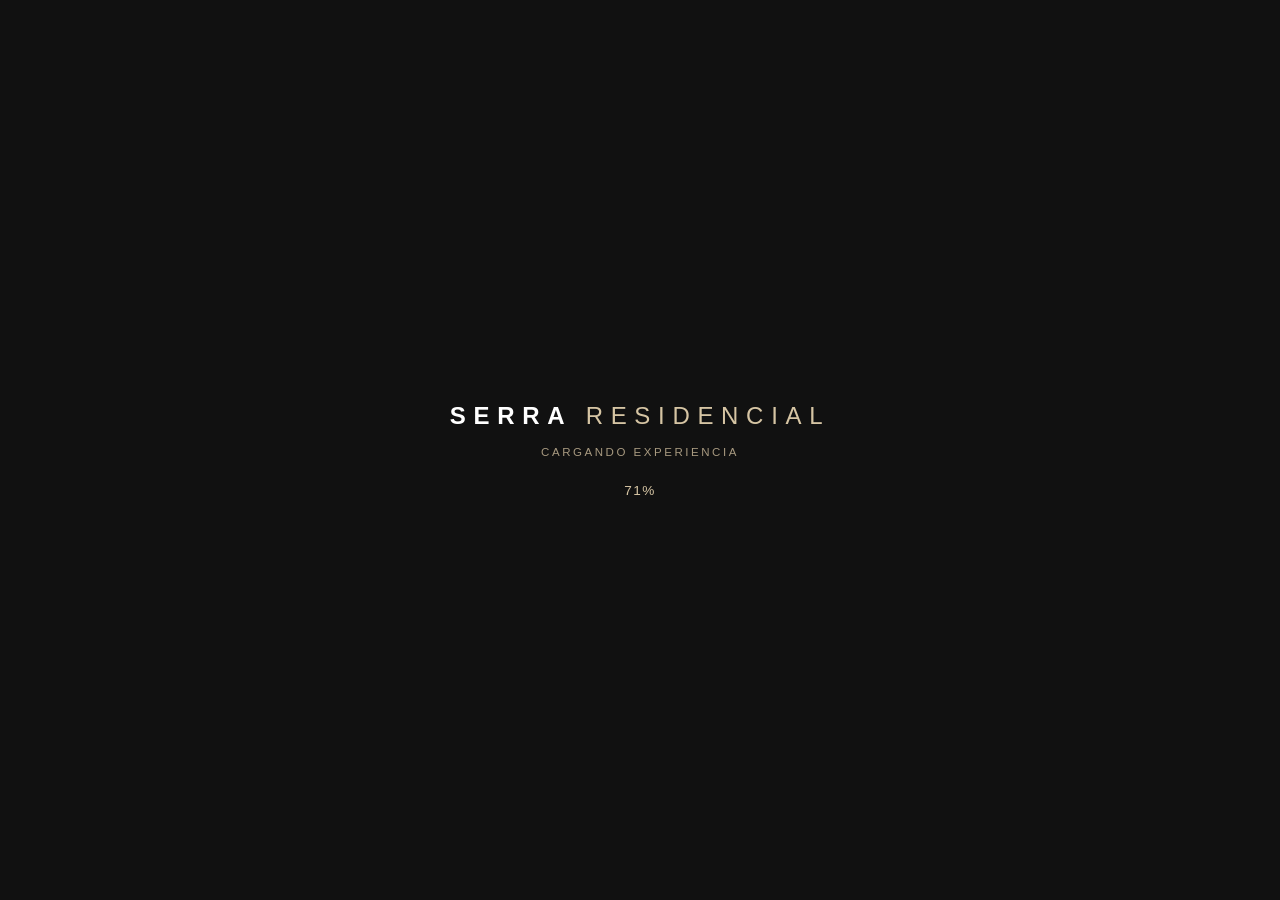
==== index.html @ a24222c5 "Mejorar la experiencia en movil y aligerar el tutorial - Al rotar de vertical a horizontal se quedab" ====
<!DOCTYPE html>
<html lang="es">
<head>
<meta charset="UTF-8">
<meta name="viewport" content="width=device-width, initial-scale=1.0">
<title>Serra Residencial — Viviendas frente al mar</title>
<meta name="description" content="Serra Residencial — el edificio, planta a planta. Explora, compara y descubre tu vivienda.">
<link rel="stylesheet" href="style.css">
</head>
<body>

<!-- ============================================================
     CARGA — se cierra en cuanto intro.mp4 puede reproducirse sin
     cortes (o a los 4s como máximo, red de seguridad). Ver app.js.
     ============================================================ -->
<div id="loading-screen" class="loading-screen">
  <div class="loading-brand">SERRA <span>RESIDENCIAL</span></div>
  <p class="loading-caption">Cargando experiencia</p>
  <div id="loading-percent" class="loading-percent">0%</div>
</div>

<!-- ============================================================
     PANTALLA 1 — INTRO: vídeo de fondo en bucle + botón INGRESAR
     ============================================================ -->
<section id="intro-screen" class="stage">
  <video id="intro-video" class="stage-video" autoplay muted loop playsinline
         preload="auto" disablepictureinpicture src="intro.mp4"></video>
  <div class="intro-overlay"></div>
  <button id="btn-ingresar" class="btn-ingresar">Ingresar</button>
</section>

<!-- ============================================================
     PANTALLA 2 — DESCENSO: una sola pasada, sin controles, no saltable
     ============================================================ -->
<section id="descenso-screen" class="stage hidden">
  <!-- Sin src fijo: script.js elige descenso.mp4 (horizontal, PC) o
       vertical.mp4 (móvil) nada más cargar la página, según
       dispositivo, y lo precarga desde ese momento. -->
  <video id="descenso-video" class="stage-video" muted playsinline
         preload="auto" disablepictureinpicture></video>
  <button id="btn-skip-intro" class="btn-skip-intro">Saltar</button>
</section>

<!-- Capa de fundido reutilizable: se usa DOS veces con imágenes
     distintas -- primero fachada.webp (fondo fijo tras el vídeo 1,
     detrás de los popups) y luego frente.webp (fondo tras el vídeo 2,
     ya la vista interactiva final). script.js cambia el src antes de
     cada fundido. -->
<div id="fachada-fade" class="stage hidden">
  <img id="fachada-fade-img" src="fachada.webp" alt="" class="stage-img">
  <!-- Brillo de bienvenida: ilumina el edificio entero una sola vez,
       sincronizado con el primer popup de la guía. Solo tiene sentido
       sobre fachada.webp (aérea), que es lo que hay debajo la primera
       vez que aparece. -->
  <div id="building-glow" class="building-glow"></div>
</div>

<!-- ============================================================
     PANTALLA 2b — VÍDEO DE FRENTE: tras cerrar la guía, antes de la
     vista interactiva final. Mismo patrón que el descenso: una sola
     pasada, sin controles, con su propio "Omitir".
     ============================================================ -->
<section id="frente-video-screen" class="stage hidden">
  <video id="frente-video" class="stage-video" muted playsinline
         preload="auto" disablepictureinpicture src="frente-video.mp4"></video>
  <button id="btn-skip-frente" class="btn-skip-intro">Saltar</button>
</section>

<!-- ============================================================
     IDENTIDAD — arriba a la izquierda. Una línea, discreta, nada de
     bloque de branding. Sin ubicación, sin ciudad, sin "promoción".
     ============================================================ -->
<header id="site-nav" class="site-nav hidden">
  <span class="nav-brand">SERRA RESIDENCIAL</span>
</header>

<!-- Acciones superiores derechas: comparar (solo con 2+ elegidas) y
     contacto. Discretas, sin texto salvo el número. -->
<div id="top-actions" class="top-actions hidden">
  <button id="compare-indicator" class="compare-indicator hidden">Comparar · <span id="compare-count">0</span></button>
  <button id="top-contact-btn" class="top-action-btn">Contacto</button>
</div>

<!-- ============================================================
     INTRODUCCIÓN MÍNIMA — sustituye al hero grande. Desaparece en
     cuanto el usuario interactúa con el edificio (ver building.js).
     ============================================================ -->
<div id="explore-hint" class="explore-hint hidden">
  <span class="explore-hint-title">Explora el edificio</span>
  <span class="explore-hint-sub">Selecciona una planta</span>
</div>

<!-- ============================================================
     CONTROLES DE VISTA — botones individuales, mínimos. No hay motor
     3D real (es la foto + recorte con foco de building.js), así que
     no hay "rotar": solo lo que existe de verdad.
     ============================================================ -->
<div id="view-controls" class="view-controls hidden" data-tutorial="viewer-controls">
  <button id="view-zoom-out" class="view-btn" aria-label="Alejar" title="Alejar">－</button>
  <button id="view-reset" class="view-btn" aria-label="Centrar" title="Centrar">⟲</button>
  <button id="view-zoom-in" class="view-btn" aria-label="Acercar" title="Acercar">＋</button>
  <button id="view-fullscreen" class="view-btn" aria-label="Pantalla completa" title="Pantalla completa">⛶</button>
</div>

<!-- ============================================================
     SELECTOR DE PLANTAS — flotante, junto al edificio. Secundario:
     el mecanismo principal es pasar el cursor por el propio edificio
     (ver building.js). Se genera desde PLANTAS + ROOFTOP.
     ============================================================ -->
<div id="floor-selector" class="floor-selector hidden">
  <span class="floor-selector-title">Plantas</span>
  <div id="floor-selector-list" class="floor-selector-list"></div>
</div>

<!-- ============================================================
     SIDEBAR — riel ultrafino, iconos + micro-label. Se expande al
     pasar el cursor por cada punto; el botón superior fija el panel
     completo abierto (ver #sidebar-panel).
     ============================================================ -->
<nav id="app-sidebar" class="app-sidebar hidden" aria-label="Navegación" data-tutorial="sidebar">
  <button id="sidebar-toggle" class="sidebar-toggle" aria-label="Abrir menú" title="Menú">
    <svg viewBox="0 0 24 24" fill="none" stroke="currentColor" stroke-width="1.4"><path d="M4 7h16M4 12h16M4 17h16" stroke-linecap="round"/></svg>
  </button>
  <ul class="sidebar-list">
    <li><button class="sidebar-item" data-section="explorar" title="Explorar edificio"><span class="sidebar-icon"><svg viewBox="0 0 24 24" fill="none" stroke="currentColor" stroke-width="1.4"><path d="M4 21V9l8-6 8 6v12" stroke-linejoin="round"/><path d="M9 21v-7h6v7"/></svg></span><span class="sidebar-label">Explorar</span></button></li>
    <li><button class="sidebar-item" data-section="viviendas" title="Viviendas"><span class="sidebar-icon"><svg viewBox="0 0 24 24" fill="none" stroke="currentColor" stroke-width="1.4"><rect x="5" y="4" width="14" height="16" rx="1"/><path d="M9 8h1M14 8h1M9 12h1M14 12h1M9 16h6"/></svg></span><span class="sidebar-label">Viviendas</span></button></li>
    <li><button class="sidebar-item" data-section="comparador" data-tutorial="compare" title="Comparador"><span class="sidebar-icon"><svg viewBox="0 0 24 24" fill="none" stroke="currentColor" stroke-width="1.4"><path d="M8 4v16M16 4v16" stroke-linecap="round"/><path d="M5 8h6M13 16h6" stroke-linecap="round"/></svg></span><span class="sidebar-label">Comparador</span></button></li>
    <li><button class="sidebar-item" data-section="planos" title="Planos"><span class="sidebar-icon"><svg viewBox="0 0 24 24" fill="none" stroke="currentColor" stroke-width="1.4"><rect x="4" y="4" width="16" height="16" rx="1"/><path d="M4 10h16M10 4v16"/></svg></span><span class="sidebar-label">Planos</span></button></li>
    <li><button class="sidebar-item" data-section="promocion" title="La promoción"><span class="sidebar-icon"><svg viewBox="0 0 24 24" fill="none" stroke="currentColor" stroke-width="1.4"><circle cx="12" cy="12" r="8.2"/><path d="M12 11v5.2" stroke-linecap="round"/><circle cx="12" cy="7.8" r="0.9" fill="currentColor" stroke="none"/></svg></span><span class="sidebar-label">Promoción</span></button></li>
    <li><button class="sidebar-item" data-section="calidades" title="Calidades"><span class="sidebar-icon"><svg viewBox="0 0 24 24" fill="none" stroke="currentColor" stroke-width="1.4"><path d="M12 3l3 6 6 .9-4.5 4.2 1 6-5.5-3-5.5 3 1-6L3 9.9 9 9z" stroke-linejoin="round"/></svg></span><span class="sidebar-label">Calidades</span></button></li>
    <li><button class="sidebar-item" data-section="financiacion" title="Financiación"><span class="sidebar-icon"><svg viewBox="0 0 24 24" fill="none" stroke="currentColor" stroke-width="1.4"><rect x="4" y="5" width="16" height="14" rx="1"/><path d="M4 10h16M8 14h.01M12 14h.01M16 14h4" stroke-linecap="round"/></svg></span><span class="sidebar-label">Financiación</span></button></li>
    <li><button class="sidebar-item" data-section="asistente" title="Asistente"><span class="sidebar-icon"><svg viewBox="0 0 24 24" fill="none" stroke="currentColor" stroke-width="1.4"><path d="M12 3v4M12 17v4M3 12h4M17 12h4M6 6l2.8 2.8M15.2 15.2 18 18M18 6l-2.8 2.8M8.8 15.2 6 18" stroke-linecap="round"/></svg></span><span class="sidebar-label">Asistente</span></button></li>
    <li><button class="sidebar-item" data-section="contacto" title="Contacto"><span class="sidebar-icon"><svg viewBox="0 0 24 24" fill="none" stroke="currentColor" stroke-width="1.4"><rect x="3.5" y="5.5" width="17" height="13" rx="1.5"/><path d="M4.5 7l7.5 6 7.5-6" stroke-linejoin="round"/></svg></span><span class="sidebar-label">Contacto</span></button></li>
  </ul>
  <button type="button" id="sidebar-restart-tutorial" class="sidebar-restart-tutorial">Repetir visita guiada</button>
  <div class="sidebar-footer">SERRA RESIDENCIAL <span>2026</span></div>
</nav>

<!-- ============================================================
     CONTENIDO PRINCIPAL — el edificio a pantalla completa, sin
     márgenes ni secciones adicionales. Todo lo demás (guía, detalle
     de vivienda) vive en tarjetas flotantes por encima.
     ============================================================ -->
<main id="main-content" class="hidden">
  <section id="plantas" class="plantas-section">
    <div id="fachada-wrap" class="fachada-wrap">
      <!-- Vista interactiva final: la fachada de FRENTE (no la aérea),
           que es donde viven las plantas seleccionables. -->
      <img src="frente.webp" alt="Fachada frontal de Serra Residencial" class="fachada-img">
      <!-- Los botones de cada planta se generan por JS a partir de
           PLANTAS (script.js), para no repetir 6 bloques a mano. -->
    </div>
  </section>
</main>

<!-- ============================================================
     PANEL CONTEXTUAL — compacto, flotante, reactivo. Vacío y oculto
     hasta que hay algo que mostrar (planta o vivienda seleccionada);
     nunca ocupa media pantalla. Ver unit-panel.js.
     ============================================================ -->
<div id="context-panel" class="context-panel" aria-hidden="true" data-tutorial="property-info">
  <button id="context-panel-close" class="context-panel-close" aria-label="Cerrar">✕</button>
  <div id="context-panel-body"></div>
</div>

<!-- ============================================================
     DRAWER GENÉRICO — contenido de Viviendas/Comparador/Planos/La
     promoción/Ubicación/Calidades/Financiación. Cada sección registra
     su render en SECTION_RENDERERS (nav-shell.js); el drawer en sí
     no sabe nada del contenido, solo lo aloja.
     ============================================================ -->
<div id="section-drawer-backdrop" class="panel-backdrop"></div>
<aside id="section-drawer" class="side-drawer section-drawer" aria-hidden="true">
  <button id="section-drawer-close" class="panel-close" aria-label="Cerrar">✕ Cerrar</button>
  <div id="section-drawer-body" class="section-drawer-body"></div>
</aside>

<!-- ============================================================
     COMPARADOR — el indicador vive en #top-actions (arriba a la
     derecha); aquí solo el overlay con la tabla (ver comparator.js).
     ============================================================ -->
<div id="comparator-overlay" class="comparator-overlay" aria-hidden="true">
  <div class="comparator-panel">
    <button id="comparator-close" class="panel-close" aria-label="Cerrar">✕ Cerrar</button>
    <h2 class="drawer-title">Comparador</h2>
    <p class="drawer-subtitle">Hasta 3 viviendas, lado a lado.</p>
    <div id="comparator-body"></div>
  </div>
</div>

<!-- ============================================================
     ONBOARDING — guía interactiva tipo videojuego, en tarjetas con
     "Siguiente" en vez de texto fijo en la página.
     ============================================================ -->
<div id="onboarding" class="onboarding hidden">
  <div class="onboarding-card">
    <div id="onboarding-icon" class="onboarding-icon"></div>
    <p id="onboarding-text" class="onboarding-text"></p>
    <div class="onboarding-footer">
      <div id="onboarding-dots" class="onboarding-dots"></div>
      <div class="onboarding-actions">
        <button id="onboarding-skip" class="onboarding-skip">Saltar</button>
        <button id="onboarding-next" class="onboarding-next">Siguiente</button>
      </div>
    </div>
  </div>
</div>
<button id="help-btn" class="help-btn hidden" aria-label="Ver guía">?</button>

<!-- ============================================================
     TUTORIAL INTERACTIVO — onboarding tipo videojuego SOBRE la
     interfaz ya visible (no una pantalla aparte). Avanza con
     acciones reales del usuario cuando es posible (hover/clic real
     sobre el edificio), no a base de "Siguiente". Se puede saltar en
     cualquier momento. Ver tutorial.js.
     ============================================================ -->
<div id="tutorial-overlay" class="tutorial-overlay hidden" aria-hidden="true">
  <div id="tutorial-spotlight" class="tutorial-spotlight"></div>
  <button id="tutorial-skip" class="tutorial-skip">Saltar visita</button>
  <div id="tutorial-card" class="tutorial-card"></div>
</div>

<!-- ============================================================
     CONTACTO — modal corto, no formulario largo. Se autorrellena con
     la vivienda activa si el usuario venía de una ficha concreta.
     ============================================================ -->
<div id="contact-modal-backdrop" class="panel-backdrop"></div>
<div id="contact-modal" class="contact-modal-overlay" aria-hidden="true">
  <div class="contact-modal-panel">
    <button id="contact-modal-close" class="panel-close" aria-label="Cerrar">✕ Cerrar</button>
    <h2 class="drawer-title">Solicitar información</h2>
    <p class="drawer-subtitle">Respuesta rápida, sin compromiso.</p>
    <form id="contact-form" class="contact-form-short">
      <label><span>Nombre</span><input type="text" name="nombre" placeholder="Tu nombre" required></label>
      <label><span>Teléfono</span><input type="tel" name="telefono" placeholder="+34 600 000 000"></label>
      <label><span>Email</span><input type="email" name="email" placeholder="tu@email.com" required></label>
      <label><span>Vivienda de interés</span>
        <select id="contact-unit" name="vivienda"></select>
      </label>
      <div class="contact-form-actions">
        <button type="submit" id="contact-submit" class="btn-request">Quiero más información</button>
        <button type="button" id="contact-call-btn" class="btn-compare">Solicitar llamada</button>
      </div>
    </form>
    <p id="contact-success" class="form-success hidden"></p>
  </div>
</div>

<!-- ============================================================
     ASISTENTE SERRA — widget flotante inferior derecho. Mock por
     palabras clave (ai-concierge.js), sin API ni claves reales.
     ============================================================ -->
<div id="ai-widget" class="ai-widget">
  <span class="ai-widget-text">Preguntar a Serra</span>
  <button id="ai-widget-btn" class="ai-widget-btn" aria-label="Preguntar a Serra" data-tutorial="ai">
    <svg viewBox="0 0 24 24" fill="none" stroke="currentColor" stroke-width="1.4"><path d="M12 3v4M12 17v4M3 12h4M17 12h4M6.2 6.2l2.6 2.6M15.2 15.2l2.6 2.6M17.8 6.2l-2.6 2.6M8.8 15.2l-2.6 2.6" stroke-linecap="round"/></svg>
  </button>
</div>
<div id="ai-window" class="ai-window" aria-hidden="true">
  <div class="ai-window-header">
    <div>
      <span class="ai-window-title">SERRA</span>
      <span class="ai-window-subtitle">Asistente de vivienda</span>
    </div>
    <button id="ai-close" class="panel-close" aria-label="Cerrar">✕</button>
  </div>
  <p class="ai-window-intro">¿Qué estás buscando?</p>
  <div id="ai-messages" class="ai-messages"></div>
  <div id="ai-suggestions" class="ai-suggestions"></div>
  <form id="ai-form" class="ai-form">
    <input id="ai-input" type="text" placeholder="Pregunta sobre la promoción…" autocomplete="off">
    <button type="submit" aria-label="Enviar">→</button>
  </form>
</div>

<!-- ============================================================
     ROTA TU DISPOSITIVO — solo en móvil + vertical (ver
     updateRotateOverlay() en script.js). En horizontal y en
     escritorio nunca aparece; las imágenes/vídeos son siempre los
     mismos, horizontales, en todos los casos.
     ============================================================ -->
<div id="rotate-overlay" class="rotate-overlay hidden">
  <div class="rotate-brand">SERRA <span>RESIDENCIAL</span></div>
  <div class="rotate-content">
    <div class="rotate-icon">
      <svg viewBox="0 0 24 24" fill="none" stroke="currentColor" stroke-width="1.4">
        <rect x="6.5" y="3" width="11" height="18" rx="2"/>
        <line x1="10.3" y1="18.2" x2="13.7" y2="18.2" stroke-width="1.6" stroke-linecap="round"/>
      </svg>
      <svg class="rotate-arrow" viewBox="0 0 24 24" fill="none" stroke="currentColor" stroke-width="1.6">
        <path d="M19 5a9 9 0 1 1-6.4-2.6" stroke-linecap="round"/>
        <path d="M19 1.5V6h-4.5" stroke-linecap="round" stroke-linejoin="round"/>
      </svg>
    </div>
    <p class="rotate-text">Para una mejor experiencia,<br>gira tu dispositivo</p>
    <p class="rotate-hint">Si no gira solo, activa la rotación automática de la pantalla en los ajustes de tu móvil.</p>
  </div>
</div>

<!-- Scripts clásicos (no ES modules: el sitio se abre con doble clic,
     por file://, y los módulos fallan ahí por CORS). El orden importa
     -- cada archivo solo asume que lo anterior ya se ha ejecutado. -->
<script src="js/utils.js"></script>
<script src="js/data.js"></script>
<script src="js/intro-sequence.js"></script>
<script src="js/building.js"></script>
<script src="js/unit-panel.js"></script>
<script src="js/onboarding.js"></script>
<script src="js/nav-shell.js"></script>
<script src="js/selector.js"></script>
<script src="js/comparator.js"></script>
<script src="js/calculator.js"></script>
<script src="js/contact-modal.js"></script>
<script src="js/ai-concierge.js"></script>
<script src="js/promo-panels.js"></script>
<script src="js/tutorial.js"></script>
<script src="js/app.js"></script>
</body>
</html>
---- style.css ----
/* =============================================================
   SERRA RESIDENCIAL — showroom web
   Paleta: blanco cálido, travertino claro, negro mate, acento dorado
   suave (coherente con los materiales del proyecto en CLAUDE.md).
   ============================================================= */

:root {
  --cream:        #f4f1ec;
  --cream-dark:   #e8e2d6;
  --ink:          #111111;
  --ink-soft:     #2a2a28;
  --stone:        #a89a80;
  --gold:         #d6c5a4;      /* SOLO detalle: acentos, no fondos grandes */
  --gold-soft:    rgba(214, 197, 164, 0.4);
  --white:        #ffffff;
  /* Cristal muy sutil, sin tinte marrón -- para riel/paneles flotantes */
  --glass-dark:   rgba(17, 17, 17, 0.5);
  --glass-light:  rgba(255, 255, 255, 0.08);
  --hairline:     rgba(255, 255, 255, 0.14);
  --ease: cubic-bezier(.4, 0, .2, 1);
}

* { box-sizing: border-box; }

html, body {
  margin: 0;
  padding: 0;
  height: 100%;
  background: var(--ink);
  color: var(--ink);
  font-family: "Helvetica Neue", Arial, "Segoe UI", sans-serif;
  overflow: hidden; /* app de una sola pantalla, sin scroll de página */
}

img, video { display: block; max-width: 100%; }

.hidden { display: none !important; }

/* =============================================================
   PANTALLAS A PANTALLA COMPLETA (intro / descenso / fundido)
   ============================================================= */
.stage {
  position: fixed;
  inset: 0;
  width: 100vw;
  /* 100vh en móvil NO descuenta la barra del navegador: el fondo de la
     pantalla queda por debajo de ella y lo que se coloque abajo (el
     botón Ingresar) no se ve. dvh sí sigue la altura real visible. */
  height: 100vh;
  height: 100dvh;
  background: var(--ink);
  overflow: hidden;
  z-index: 10;
}

.stage-video, .stage-img {
  position: absolute;
  inset: 0;
  width: 100%;
  height: 100%;
  object-fit: cover;
}

#intro-screen.fading-out { opacity: 0; transition: opacity 0.9s var(--ease); pointer-events: none; }

#descenso-screen { opacity: 0; transition: opacity 0.9s var(--ease); z-index: 11; }
#descenso-screen.visible { opacity: 1; }

#fachada-fade { opacity: 0; transition: opacity 1.4s var(--ease); z-index: 12; }
#fachada-fade.visible { opacity: 1; }

/* Segundo vídeo (frente), tras cerrar la guía -- mismo patrón que el
   descenso, pero por encima del fondo fijo de fachada.webp (z-index 12). */
#frente-video-screen { opacity: 0; transition: opacity 0.9s var(--ease); z-index: 13; }
#frente-video-screen.visible { opacity: 1; }

/* Brillo de bienvenida: una sola pasada, sincronizada con el primer
   popup de la guía, sobre el contorno aproximado de todo el
   edificio en fachada.webp (aérea). Igual que el glow de cada planta
   (soft-light + backdrop-filter), pero cubriendo el edificio entero
   de una vez, no planta a planta. */
.building-glow {
  position: absolute;
  left: 28.5%;
  top: 13%;
  width: 69%;
  height: 80%;
  pointer-events: none;
  opacity: 0;
  border-radius: 6px;
}
.building-glow::before {
  content: '';
  position: absolute;
  inset: 0;
  background: radial-gradient(ellipse at center, rgba(255,221,160,.6), rgba(255,190,110,.22) 60%, transparent 100%);
  mix-blend-mode: soft-light;
}
.building-glow.active {
  opacity: 1;
  backdrop-filter: brightness(1.16) saturate(1.12);
  -webkit-backdrop-filter: brightness(1.16) saturate(1.12);
  transition: opacity 1.1s ease-in, backdrop-filter 1.1s ease-in;
}
.building-glow.fade-out {
  opacity: 0;
  backdrop-filter: brightness(1) saturate(1);
  -webkit-backdrop-filter: brightness(1) saturate(1);
  transition: opacity 1.3s ease-out, backdrop-filter 1.3s ease-out;
}

/* Overlay sutil para que el botón INGRESAR resalte sobre el vídeo */
.intro-overlay {
  position: absolute;
  inset: 0;
  background: linear-gradient(to top, rgba(0,0,0,.55) 0%, rgba(0,0,0,.05) 35%, rgba(0,0,0,.25) 100%);
  z-index: 1;
}

.btn-ingresar {
  position: absolute;
  left: 50%;
  bottom: 14%;
  transform: translateX(-50%);
  z-index: 2;
  padding: 1.1em 3em;
  font-size: 0.95rem;
  letter-spacing: 0.28em;
  text-transform: uppercase;
  font-weight: 500;
  color: var(--white);
  background: rgba(255,255,255,0.08);
  border: 1px solid rgba(255,255,255,0.65);
  backdrop-filter: blur(6px);
  -webkit-backdrop-filter: blur(6px);
  border-radius: 2px;
  cursor: pointer;
  transition: background .35s var(--ease), transform .35s var(--ease), letter-spacing .35s var(--ease);
}
.btn-ingresar:hover { background: rgba(255,255,255,0.18); letter-spacing: 0.34em; }
.btn-ingresar:active { transform: translateX(-50%) scale(0.97); }
.btn-ingresar.fading { opacity: 0; pointer-events: none; transition: opacity .5s var(--ease); }

/* Omitir intro: aparece durante el descenso, salta directo a la
   fachada clicable sin esperar a que el vídeo termine. */
/* Discreto y del mismo material que el resto de la interfaz (cristal
   difuminado, esquina redonda, sin borde duro): está para quien lo
   necesite, no para competir con el vídeo. */
.btn-skip-intro {
  position: absolute;
  top: clamp(1rem, 3.5vw, 2rem);
  right: clamp(1rem, 3.5vw, 2rem);
  z-index: 3;
  display: inline-flex;
  align-items: center;
  gap: 0.5em;
  padding: 0.6em 1.1em;
  font-family: inherit;
  font-size: 0.7rem;
  letter-spacing: 0.14em;
  text-transform: uppercase;
  color: rgba(255,255,255,0.85);
  background: rgba(18, 17, 14, 0.42);
  backdrop-filter: blur(14px) saturate(1.1);
  -webkit-backdrop-filter: blur(14px) saturate(1.1);
  border: 1px solid rgba(255,255,255,0.18);
  border-radius: 999px;
  cursor: pointer;
  opacity: 0;
  animation: skip-fade-in .8s var(--ease) 1.2s forwards;
  transition: background .3s var(--ease), color .3s var(--ease), border-color .3s var(--ease);
}
.btn-skip-intro::after {
  content: '';
  width: 11px;
  height: 11px;
  flex: none;
  background: currentColor;
  /* dos triángulos hacia la derecha, como el avance rápido */
  clip-path: polygon(0 0, 48% 50%, 0 100%, 52% 0, 100% 50%, 52% 100%);
}
.btn-skip-intro:hover {
  background: rgba(18, 17, 14, 0.66);
  color: #fff;
  border-color: rgba(255,255,255,0.34);
}
.btn-skip-intro:focus-visible { outline: 2px solid var(--gold); outline-offset: 3px; }
@keyframes skip-fade-in { to { opacity: 1; } }

/* =============================================================
   PANTALLA DE CARGA — por encima de todo (incl. el aviso de rotar).
   ============================================================= */
.loading-screen {
  position: fixed;
  inset: 0;
  z-index: 1000;
  background: var(--ink);
  display: flex;
  flex-direction: column;
  align-items: center;
  justify-content: center;
  gap: 1rem;
  transition: opacity .5s var(--ease);
}
.loading-screen.hidden { opacity: 0; pointer-events: none; }
.loading-brand {
  color: var(--white);
  font-size: clamp(1.1rem, 3vw, 1.5rem);
  letter-spacing: 0.32em;
  font-weight: 600;
}
.loading-brand span { color: var(--gold); font-weight: 300; }
.loading-caption {
  margin: 0;
  font-size: 0.72rem;
  letter-spacing: 0.22em;
  text-transform: uppercase;
  color: var(--stone);
}
.loading-percent {
  margin-top: 0.6rem;
  font-size: 0.85rem;
  letter-spacing: 0.1em;
  color: var(--gold);
  font-variant-numeric: tabular-nums;
}

/* =============================================================
   IDENTIDAD — una línea, discreta, arriba a la izquierda. Nada de
   bloque de branding ni titular grande: la arquitectura habla sola.
   ============================================================= */
.site-nav {
  position: fixed;
  top: clamp(1.3rem, 3vw, 1.8rem);
  left: clamp(1.3rem, 3vw, 1.8rem);
  z-index: 30;
  opacity: 0;
  transform: translateY(-8px);
  transition: opacity .8s var(--ease), transform .8s var(--ease);
  pointer-events: none;
}
.site-nav:not(.hidden) { opacity: 1; transform: translateY(0); }

.nav-brand {
  color: var(--white);
  font-size: 0.72rem;
  letter-spacing: 0.28em;
  font-weight: 500;
  white-space: nowrap;
  text-shadow: 0 1px 8px rgba(0,0,0,.4);
}

/* Acciones superiores derechas: comparar + contacto, discretas */
.top-actions {
  position: fixed;
  top: clamp(1.2rem, 3vw, 1.7rem);
  right: clamp(1.2rem, 3vw, 1.7rem);
  z-index: 30;
  display: flex;
  align-items: center;
  gap: 0.7rem;
  opacity: 0;
  transform: translateY(-8px);
  transition: opacity .8s var(--ease), transform .8s var(--ease);
}
.top-actions:not(.hidden) { opacity: 1; transform: translateY(0); }
.top-action-btn, .compare-indicator {
  background: none;
  border: none;
  color: rgba(255,255,255,0.85);
  font-size: 0.68rem;
  letter-spacing: 0.14em;
  text-transform: uppercase;
  cursor: pointer;
  padding: 0.4em 0;
  text-shadow: 0 1px 8px rgba(0,0,0,.4);
  transition: opacity .2s var(--ease);
}
.top-action-btn:hover, .compare-indicator:hover { opacity: 0.7; }
.compare-indicator { color: var(--gold); }
.compare-indicator.hidden { display: none; }
.compare-indicator + .top-action-btn { border-left: 1px solid rgba(255,255,255,0.25); padding-left: 0.7rem; }

/* =============================================================
   INTRODUCCIÓN MÍNIMA — sustituye al hero. Se apaga en cuanto el
   usuario interactúa con el edificio (building.js).
   ============================================================= */
.explore-hint {
  position: fixed;
  left: clamp(1.3rem, 3vw, 1.8rem);
  bottom: clamp(4.2rem, 9vw, 5.2rem);
  z-index: 22;
  display: flex;
  flex-direction: column;
  gap: 0.15rem;
  opacity: 0;
  transform: translateY(6px);
  transition: opacity .6s var(--ease), transform .6s var(--ease);
  pointer-events: none;
}
.explore-hint:not(.hidden) { opacity: 1; transform: translateY(0); pointer-events: auto; cursor: pointer; }
.explore-hint.dimmed { opacity: 0; transform: translateY(4px); pointer-events: none; }
.explore-hint-title {
  font-size: 0.68rem;
  letter-spacing: 0.16em;
  text-transform: uppercase;
  color: var(--white);
  text-shadow: 0 1px 8px rgba(0,0,0,.4);
}
.explore-hint-sub {
  font-size: 0.78rem;
  color: rgba(255,255,255,0.6);
  text-shadow: 0 1px 8px rgba(0,0,0,.4);
}

/* =============================================================
   SIDEBAR — riel ultrafino: icono + micro-label. Cada punto se
   expande un poco al pasar el cursor; el icono superior fija el
   panel completo abierto. Cristal oscuro muy sutil, sin tinte marrón.
   ============================================================= */
.app-sidebar {
  position: fixed;
  top: 50%;
  left: clamp(0.9rem, 2.4vw, 1.4rem);
  transform: translateY(-50%);
  z-index: 29;
  width: 50px;
  background: var(--glass-dark);
  backdrop-filter: blur(14px) saturate(1.1);
  -webkit-backdrop-filter: blur(14px) saturate(1.1);
  border: 1px solid var(--hairline);
  border-radius: 25px;
  padding: 0.6rem 0;
  opacity: 0;
  transition: opacity .6s var(--ease), width .35s var(--ease), border-radius .35s var(--ease);
}
.app-sidebar:not(.hidden) { opacity: 1; }
.app-sidebar.hidden { pointer-events: none; }
.app-sidebar.expanded { width: 176px; border-radius: 14px; }

.sidebar-toggle {
  display: flex;
  align-items: center;
  justify-content: center;
  width: 100%;
  height: 34px;
  margin-bottom: 0.3rem;
  padding-bottom: 0.5rem;
  border-bottom: 1px solid var(--hairline);
  background: none;
  border-left: none; border-right: none; border-top: none;
  cursor: pointer;
  color: var(--cream);
}
.sidebar-toggle svg { width: 15px; height: 15px; }
.sidebar-toggle:hover { color: var(--gold); }

.sidebar-list { list-style: none; margin: 0; padding: 0; display: flex; flex-direction: column; }
.sidebar-item {
  display: flex;
  align-items: center;
  gap: 0.7rem;
  width: 100%;
  height: 40px;
  padding: 0 0.5rem 0 15px;
  background: none;
  border: none;
  cursor: pointer;
  color: rgba(255,255,255,0.62);
  text-align: left;
  transition: color .25s var(--ease);
}
.sidebar-icon { display: flex; flex-shrink: 0; }
.sidebar-icon svg { width: 17px; height: 17px; }
.sidebar-item:hover, .sidebar-item.active { color: var(--white); }
.sidebar-item.active .sidebar-icon { color: var(--gold); }
.sidebar-item { position: relative; }
.sidebar-label {
  font-size: 0.72rem;
  letter-spacing: 0.05em;
  white-space: nowrap;
  max-width: 0;
  overflow: hidden;
  opacity: 0;
  transition: max-width .3s var(--ease), opacity .2s var(--ease);
}
.app-sidebar.expanded .sidebar-label { max-width: 140px; opacity: 1; }
/* Riel colapsado: al pasar el cursor por un punto, su etiqueta se
   despliega como una pequeña bandera junto al icono (sin ensanchar
   todo el riel). Es el "expandirse suavemente" pedido. */
.app-sidebar:not(.expanded) .sidebar-item:hover .sidebar-label,
.app-sidebar:not(.expanded) .sidebar-item:focus-visible .sidebar-label {
  position: absolute;
  left: 100%;
  top: 50%;
  transform: translateY(-50%);
  margin-left: 10px;
  max-width: 160px;
  opacity: 1;
  background: var(--glass-dark);
  backdrop-filter: blur(10px);
  -webkit-backdrop-filter: blur(10px);
  border: 1px solid var(--hairline);
  color: var(--white);
  padding: 0.45em 0.75em;
  border-radius: 6px;
  pointer-events: none;
}
.sidebar-footer {
  max-height: 0;
  overflow: hidden;
  opacity: 0;
  padding: 0 15px;
  font-size: 0.6rem;
  letter-spacing: 0.1em;
  color: rgba(255,255,255,0.4);
  white-space: nowrap;
  transition: max-height .3s var(--ease), opacity .3s var(--ease), padding .3s var(--ease);
}
.sidebar-footer span { color: var(--gold); }
.app-sidebar.expanded .sidebar-footer { max-height: 2rem; opacity: 1; padding: 0.7rem 15px 0; margin-top: 0.3rem; border-top: 1px solid var(--hairline); }

.sidebar-restart-tutorial {
  max-height: 0;
  overflow: hidden;
  opacity: 0;
  width: 100%;
  padding: 0 15px;
  margin: 0;
  background: none;
  border: none;
  text-align: left;
  font-size: 0.62rem;
  letter-spacing: 0.06em;
  color: rgba(255,255,255,0.55);
  cursor: pointer;
  white-space: nowrap;
  transition: max-height .3s var(--ease), opacity .3s var(--ease), padding .3s var(--ease), color .2s var(--ease);
}
.sidebar-restart-tutorial:hover { color: var(--gold); }
.app-sidebar.expanded .sidebar-restart-tutorial { max-height: 1.6rem; opacity: 1; padding: 0.5rem 15px 0; }

/* =============================================================
   DRAWER GENÉRICO — reutiliza el look de .side-drawer (misma clase),
   solo cambia el contenido que registra cada sección.
   ============================================================= */
.section-drawer-body { padding-top: 0.5rem; }
.drawer-placeholder {
  color: var(--ink-soft);
  opacity: 0.7;
  font-size: 0.9rem;
  margin-top: 2rem;
  text-align: center;
}
.drawer-title {
  margin: 0.6rem 0 0.2rem;
  font-weight: 300;
  font-size: 1.5rem;
  letter-spacing: 0.02em;
  color: var(--ink);
}
.drawer-subtitle {
  margin: 0 0 1.4rem;
  color: var(--ink-soft);
  opacity: 0.75;
  font-size: 0.85rem;
}

/* --------------------- Selector de viviendas (drawer 02) --------------------- */
.sel-filters {
  display: grid;
  grid-template-columns: 1fr 1fr;
  gap: 0.8rem;
  margin-bottom: 1.4rem;
  padding-bottom: 1.2rem;
  border-bottom: 1px solid var(--cream-dark);
}
.sel-filters label {
  display: flex;
  flex-direction: column;
  gap: 0.3rem;
  font-size: 0.68rem;
  letter-spacing: 0.08em;
  text-transform: uppercase;
  color: var(--ink-soft);
}
.sel-filters select {
  font: inherit;
  padding: 0.5em 0.6em;
  border: 1px solid var(--stone);
  border-radius: 2px;
  background: var(--white);
  color: var(--ink);
  text-transform: none;
  letter-spacing: normal;
  font-size: 0.85rem;
}
.sel-count { font-size: 0.78rem; color: var(--ink-soft); opacity: 0.75; margin-bottom: 0.8rem; }
.sel-grid { display: flex; flex-direction: column; gap: 0.9rem; }
.sel-card {
  border: 1px solid var(--cream-dark);
  border-radius: 4px;
  padding: 1rem 1.1rem;
  transition: border-color .25s var(--ease);
}
.sel-card:hover { border-color: var(--gold); }
.sel-card-head { display: flex; align-items: center; justify-content: space-between; margin-bottom: 0.5rem; }
.sel-card-title { font-size: 1rem; font-weight: 600; letter-spacing: 0.03em; }
.sel-card-specs { display: flex; gap: 0.9rem; font-size: 0.8rem; color: var(--ink-soft); margin-bottom: 0.4rem; flex-wrap: wrap; }
.sel-card-price { margin: 0 0 0.8rem; font-size: 0.95rem; color: var(--gold); font-weight: 500; }
.sel-card-actions { display: flex; gap: 0.6rem; }
.btn-view, .btn-compare-mini {
  flex: 1;
  padding: 0.55em 0.4em;
  font-size: 0.7rem;
  letter-spacing: 0.08em;
  text-transform: uppercase;
  border-radius: 2px;
  cursor: pointer;
  transition: background .25s var(--ease), color .25s var(--ease);
}
.btn-view { background: var(--ink); border: 1px solid var(--ink); color: var(--white); }
.btn-view:hover { background: var(--gold); border-color: var(--gold); color: var(--ink); }
.btn-compare-mini { background: none; border: 1px solid var(--stone); color: var(--ink-soft); }
.btn-compare-mini:hover { border-color: var(--gold); color: var(--gold); }

/* =============================================================
   OVERLAY DEL COMPARADOR — tabla, necesita más ancho que un drawer.
   ============================================================= */
.comparator-overlay {
  position: fixed;
  inset: 0;
  z-index: 46;
  background: rgba(10,8,5,0.6);
  display: flex;
  align-items: center;
  justify-content: center;
  padding: clamp(1rem, 4vw, 3rem);
  opacity: 0;
  pointer-events: none;
  transition: opacity .35s var(--ease);
}
.comparator-overlay.open { opacity: 1; pointer-events: auto; }
.comparator-panel {
  position: relative;
  background: var(--cream);
  border-radius: 6px;
  padding: clamp(1.6rem, 4vw, 2.6rem);
  width: min(900px, 100%);
  max-height: 88vh;
  overflow-y: auto;
  transform: translateY(14px);
  transition: transform .35s var(--ease);
  box-shadow: 0 40px 90px -20px rgba(0,0,0,0.5);
}
.comparator-overlay.open .comparator-panel { transform: translateY(0); }
.compare-table-wrap { overflow-x: auto; }
.compare-table { width: 100%; border-collapse: collapse; font-size: 0.85rem; }
.compare-table th, .compare-table td {
  padding: 0.7em 0.9em;
  text-align: left;
  border-bottom: 1px solid var(--cream-dark);
  white-space: nowrap;
}
.compare-table thead th {
  font-size: 0.95rem;
  font-weight: 600;
  color: var(--ink);
  position: relative;
}
.compare-table tbody th {
  font-size: 0.72rem;
  letter-spacing: 0.06em;
  text-transform: uppercase;
  color: var(--ink-soft);
  font-weight: 500;
}
.compare-table-remove {
  background: none; border: none; cursor: pointer; color: var(--ink-soft);
  margin-left: 0.5em; font-size: 0.75rem;
}
.compare-table-remove:hover { color: var(--gold); }

/* =============================================================
   CALCULADORA DE HIPOTECA (drawer 08)
   ============================================================= */
.calc-form { display: flex; flex-direction: column; gap: 1.3rem; margin-bottom: 1.6rem; }
.calc-form label {
  display: flex; flex-direction: column; gap: 0.4rem;
  font-size: 0.72rem; letter-spacing: 0.08em; text-transform: uppercase; color: var(--ink-soft);
}
.calc-form input[type="number"] {
  font: inherit; font-size: 1rem; padding: 0.6em 0.7em;
  border: 1px solid var(--stone); border-radius: 2px; background: var(--white); color: var(--ink);
}
.calc-form input[type="range"] {
  width: 100%; accent-color: var(--gold);
}
.calc-range-val { font-size: 0.8rem; color: var(--ink); text-transform: none; letter-spacing: normal; }
.calc-result {
  display: flex; flex-direction: column; align-items: center; gap: 0.3rem;
  padding: 1.4rem; margin-bottom: 1rem;
  background: var(--cream-dark); border-radius: 6px; text-align: center;
}
.calc-result-label { font-size: 0.7rem; letter-spacing: 0.14em; text-transform: uppercase; color: var(--ink-soft); }
.calc-result-value { font-size: 2rem; font-weight: 300; color: var(--gold); font-variant-numeric: tabular-nums; }
.calc-disclaimer { font-size: 0.72rem; color: var(--ink-soft); opacity: 0.75; line-height: 1.5; }

/* =============================================================
   ASISTENTE SERRA — círculo discreto + etiqueta al lado, nunca una
   pastilla negra grande. Se siente parte de la interfaz, no un
   plugin añadido después.
   ============================================================= */
.ai-widget {
  position: fixed;
  right: clamp(1rem, 4vw, 2rem);
  bottom: clamp(1rem, 4vw, 2rem);
  z-index: 44;
  display: flex;
  align-items: center;
  gap: 0.7rem;
  transition: opacity .3s var(--ease), transform .25s var(--ease);
}
.ai-widget.hidden { opacity: 0; pointer-events: none; transform: scale(0.9); }
.ai-widget-text {
  font-size: 0.68rem;
  letter-spacing: 0.1em;
  text-transform: uppercase;
  color: var(--white);
  text-shadow: 0 1px 8px rgba(0,0,0,.4);
  opacity: 0;
  transform: translateX(6px);
  transition: opacity .25s var(--ease), transform .25s var(--ease);
  white-space: nowrap;
}
.ai-widget:hover .ai-widget-text { opacity: 0.85; transform: translateX(0); }
.ai-widget-btn {
  width: 46px;
  height: 46px;
  border-radius: 50%;
  display: flex;
  align-items: center;
  justify-content: center;
  background: var(--glass-dark);
  backdrop-filter: blur(12px);
  -webkit-backdrop-filter: blur(12px);
  color: var(--cream);
  border: 1px solid var(--hairline);
  cursor: pointer;
  box-shadow: 0 12px 30px -10px rgba(0,0,0,0.5);
  transition: color .25s var(--ease), transform .25s var(--ease), border-color .25s var(--ease);
}
.ai-widget-btn svg { width: 18px; height: 18px; }
.ai-widget-btn:hover { color: var(--gold); border-color: var(--gold-soft); transform: scale(1.05); }

.ai-window {
  position: fixed;
  right: clamp(1rem, 4vw, 2rem);
  bottom: clamp(1rem, 4vw, 2rem);
  z-index: 45;
  width: min(400px, 92vw);
  max-height: min(500px, 76vh);
  background: var(--cream);
  border-radius: 14px;
  box-shadow: 0 30px 70px -15px rgba(0,0,0,0.5);
  display: flex;
  flex-direction: column;
  overflow: hidden;
  opacity: 0;
  transform: translateY(16px) scale(0.97);
  pointer-events: none;
  transition: opacity .3s var(--ease), transform .3s var(--ease);
}
.ai-window.open { opacity: 1; transform: translateY(0) scale(1); pointer-events: auto; }
.ai-window-header {
  display: flex; align-items: flex-start; justify-content: space-between;
  padding: 1.2rem 1.3rem 0.7rem;
}
.ai-window-title { display: block; font-size: 0.72rem; letter-spacing: 0.22em; font-weight: 600; color: var(--ink); }
.ai-window-subtitle { display: block; margin-top: 0.2rem; font-size: 0.72rem; color: var(--ink-soft); opacity: 0.7; }
.ai-window-intro { margin: 0 1.3rem 0.9rem; font-size: 0.9rem; color: var(--ink); font-weight: 300; }
.ai-messages { flex: 1; overflow-y: auto; padding: 0 1.3rem; display: flex; flex-direction: column; gap: 0.6rem; }
.ai-msg { padding: 0.6em 0.9em; border-radius: 10px; font-size: 0.85rem; line-height: 1.45; max-width: 88%; }
.ai-msg--ai { background: var(--cream-dark); color: var(--ink); align-self: flex-start; }
.ai-msg--user { background: var(--ink); color: var(--white); align-self: flex-end; }
.ai-suggestions { display: flex; flex-wrap: wrap; gap: 0.4rem; padding: 0.8rem 1.3rem 0; }
.ai-suggestion {
  background: none; border: 1px solid var(--stone); color: var(--ink-soft);
  padding: 0.4em 0.7em; border-radius: 20px; font-size: 0.72rem; cursor: pointer;
  transition: border-color .25s var(--ease), color .25s var(--ease);
}
.ai-suggestion:hover { border-color: var(--gold); color: var(--gold); }
.ai-form { display: flex; gap: 0.5rem; padding: 0.9rem 1.3rem 1.2rem; }
.ai-form input {
  flex: 1; font: inherit; padding: 0.6em 0.8em;
  border: 1px solid var(--stone); border-radius: 20px; background: var(--white); color: var(--ink);
}
.ai-form button {
  width: 38px; height: 38px; border-radius: 50%; flex-shrink: 0;
  background: var(--ink); color: var(--white); border: none; cursor: pointer; font-size: 1rem;
  transition: background .25s var(--ease);
}
.ai-form button:hover { background: var(--gold); color: var(--ink); }

/* =============================================================
   PANELES INFORMATIVOS — Promoción / Calidades / Ubicación / Planos
   ============================================================= */
.promo-stats { display: flex; gap: 1.6rem; margin-bottom: 1.8rem; }
.promo-stat { display: flex; flex-direction: column; }
.promo-stat-num { font-size: 2.4rem; font-weight: 200; color: var(--gold); line-height: 1; }
.promo-stat-label { margin-top: 0.4rem; font-size: 0.68rem; letter-spacing: 0.08em; text-transform: uppercase; color: var(--ink-soft); }
.promo-list { list-style: none; margin: 0; padding: 0; }
.promo-list li {
  display: flex; justify-content: space-between; gap: 1rem;
  padding: 0.8rem 0; border-top: 1px solid var(--cream-dark);
  font-size: 0.88rem;
}
.promo-list li span:first-child { color: var(--ink-soft); }
.promo-list li span:last-child { color: var(--ink); text-align: right; }

.calidades-accordion { display: flex; flex-direction: column; }
.calidad-item { border-top: 1px solid var(--cream-dark); }
.calidad-item:last-child { border-bottom: 1px solid var(--cream-dark); }
.calidad-head {
  width: 100%; display: flex; justify-content: space-between; align-items: center;
  background: none; border: none; padding: 0.9rem 0; cursor: pointer;
  font-size: 0.88rem; color: var(--ink); text-align: left;
}
.calidad-chevron { color: var(--gold); font-size: 1rem; transition: transform .25s var(--ease); }
.calidad-item.open .calidad-chevron { transform: rotate(45deg); }
.calidad-body { max-height: 0; overflow: hidden; transition: max-height .3s var(--ease); }
.calidad-item.open .calidad-body { max-height: 300px; }
.calidad-body ul { margin: 0 0 1rem; padding-left: 1.1rem; color: var(--ink-soft); font-size: 0.82rem; line-height: 1.7; }

.ubicacion-map-placeholder {
  height: 160px; border: 1px dashed var(--stone); border-radius: 4px;
  display: flex; align-items: center; justify-content: center;
  font-size: 0.72rem; letter-spacing: 0.08em; text-transform: uppercase; color: var(--stone);
  margin-bottom: 1.4rem;
}
.ubicacion-cat { display: flex; justify-content: space-between; gap: 1rem; padding: 0.7rem 0; border-top: 1px solid var(--cream-dark); font-size: 0.85rem; }
.ubicacion-cat-name { color: var(--ink); font-weight: 500; }
.ubicacion-cat-items { color: var(--ink-soft); opacity: 0.75; text-align: right; }

.drawer-note { font-size: 0.82rem; color: var(--ink-soft); line-height: 1.55; margin: 1rem 0 1.2rem; }

/* =============================================================
   MODAL DE CONTACTO
   ============================================================= */
.contact-modal-overlay {
  position: fixed; inset: 0; z-index: 47;
  display: flex; align-items: center; justify-content: center;
  padding: clamp(1rem, 4vw, 2rem);
  opacity: 0; pointer-events: none;
  transition: opacity .3s var(--ease);
}
.contact-modal-overlay.open { opacity: 1; pointer-events: auto; }
.contact-modal-panel {
  position: relative;
  background: var(--cream);
  border-radius: 8px;
  padding: clamp(1.6rem, 4vw, 2.2rem);
  width: min(420px, 100%);
  max-height: 88vh;
  overflow-y: auto;
  transform: translateY(14px);
  transition: transform .3s var(--ease);
  box-shadow: 0 40px 90px -20px rgba(0,0,0,0.5);
}
.contact-modal-overlay.open .contact-modal-panel { transform: translateY(0); }
.contact-form-short { display: flex; flex-direction: column; gap: 1rem; margin-top: 0.6rem; }
.contact-form-short label { display: flex; flex-direction: column; gap: 0.35rem; font-size: 0.7rem; letter-spacing: 0.08em; text-transform: uppercase; color: var(--ink-soft); }
.contact-form-short input, .contact-form-short select {
  font: inherit; padding: 0.65em 0.8em; border: 1px solid var(--stone); border-radius: 2px;
  background: var(--white); color: var(--ink); text-transform: none; letter-spacing: normal; font-size: 0.9rem;
}
.contact-form-actions { display: flex; flex-direction: column; gap: 0.6rem; margin-top: 0.4rem; }
.form-success { color: var(--gold); font-size: 0.92rem; text-align: center; padding: 1.2rem 0; }

/* =============================================================
   CONTROLES DE VISTA — botones individuales y mínimos, sin cápsula
   agrupando todo.
   ============================================================= */
.view-controls {
  position: fixed;
  left: clamp(1rem, 3vw, 1.8rem);
  bottom: clamp(1rem, 4vw, 2rem);
  z-index: 27;
  display: flex;
  gap: 0.5rem;
  opacity: 1;
  transition: opacity .4s var(--ease);
}
.view-controls.hidden { opacity: 0; pointer-events: none; }
.view-btn {
  width: 32px; height: 32px;
  background: var(--glass-dark);
  backdrop-filter: blur(10px);
  -webkit-backdrop-filter: blur(10px);
  border: 1px solid var(--hairline);
  border-radius: 50%;
  color: rgba(255,255,255,0.75);
  font-size: 0.85rem;
  cursor: pointer;
  transition: color .2s var(--ease), border-color .2s var(--ease), transform .2s var(--ease);
}
.view-btn:hover { color: var(--gold); border-color: var(--gold-soft); transform: translateY(-1px); }

#fachada-wrap { transition: transform .35s var(--ease); transform-origin: center center; }

/* =============================================================
   SELECTOR DE PLANTAS — flotante junto al edificio, secundario al
   hover directo sobre la fachada. Se genera desde JS (building.js).
   ============================================================= */
.floor-selector {
  position: fixed;
  top: 50%;
  right: clamp(1rem, 3vw, 2rem);
  transform: translateY(-50%);
  z-index: 26;
  display: flex;
  flex-direction: column;
  align-items: center;
  gap: 0.35rem;
  opacity: 0.5;
  transition: opacity .35s var(--ease);
}
.floor-selector:hover { opacity: 1; }
.floor-selector.hidden { opacity: 0; pointer-events: none; }
.floor-selector-title {
  font-size: 0.6rem;
  letter-spacing: 0.18em;
  text-transform: uppercase;
  color: rgba(255,255,255,0.55);
  margin-bottom: 0.3rem;
  text-shadow: 0 1px 6px rgba(0,0,0,.4);
}
.floor-selector-list { display: flex; flex-direction: column; gap: 0.3rem; }
.floor-item {
  position: relative;
  width: 30px;
  height: 26px;
  display: flex;
  align-items: center;
  justify-content: center;
  background: none;
  border: 1px solid rgba(255,255,255,0.22);
  border-radius: 3px;
  color: rgba(255,255,255,0.7);
  font-size: 0.62rem;
  letter-spacing: 0.03em;
  cursor: pointer;
  transition: border-color .2s var(--ease), color .2s var(--ease), background .2s var(--ease);
}
.floor-item:hover, .floor-item.active {
  border-color: var(--gold);
  color: var(--gold);
  background: rgba(214,197,164,0.1);
}
.floor-item-tooltip {
  position: absolute;
  right: 100%;
  top: 50%;
  transform: translateY(-50%);
  margin-right: 10px;
  white-space: nowrap;
  background: var(--glass-dark);
  backdrop-filter: blur(10px);
  -webkit-backdrop-filter: blur(10px);
  border: 1px solid var(--hairline);
  color: var(--white);
  padding: 0.4em 0.7em;
  border-radius: 6px;
  font-size: 0.68rem;
  opacity: 0;
  pointer-events: none;
  transition: opacity .2s var(--ease);
}
.floor-item:hover .floor-item-tooltip { opacity: 1; }

/* =============================================================
   ESTADO DE DISPONIBILIDAD — colores apagados, nada saturado.
   ============================================================= */
.estado-badge {
  display: inline-block;
  margin: 0.3rem 0 0.9rem;
  padding: 0.28em 0.75em;
  font-size: 0.66rem;
  letter-spacing: 0.1em;
  text-transform: uppercase;
  border-radius: 2px;
}
.estado-badge--disponible { background: rgba(122,150,110,0.16); color: #5c7a4e; }
.estado-badge--reservado  { background: rgba(196,158,84,0.18); color: #8a6a2a; }
.estado-badge--vendido    { background: rgba(140,140,140,0.18); color: #6a6a6a; }

.unit-slice.estado-reservado { opacity: 0.82; }
.unit-slice.estado-vendido { opacity: 0.6; }

/* Acciones de cada ficha de vivienda dentro del panel */
.unit-card-actions { display: flex; flex-direction: column; gap: 0.5rem; }
.btn-compare, .btn-request {
  width: 100%;
  padding: 0.7em;
  font-size: 0.75rem;
  letter-spacing: 0.12em;
  text-transform: uppercase;
  border-radius: 2px;
  cursor: pointer;
  transition: background .3s var(--ease), color .3s var(--ease), border-color .3s var(--ease);
}
.btn-compare { background: none; border: 1px solid var(--stone); color: var(--ink-soft); }
.btn-compare:hover { border-color: var(--gold); color: var(--gold); }
.btn-request { background: var(--ink); border: 1px solid var(--ink); color: var(--white); }
.btn-request:hover { background: var(--gold); border-color: var(--gold); color: var(--ink); }

/* =============================================================
   CONTENIDO PRINCIPAL — el edificio a pantalla completa, sin scroll,
   sin secciones adicionales.
   ============================================================= */
#main-content {
  position: fixed;
  inset: 0;
  z-index: 5;
  opacity: 0;
  transition: opacity .8s var(--ease);
  background: var(--ink);
}
#main-content.visible { opacity: 1; }

.plantas-section {
  position: absolute;
  inset: 0;
  background: var(--ink);
  overflow: hidden;
}

/* La imagen se ajusta por COVER (llena toda la pantalla, en cualquier
   proporción de dispositivo, sin márgenes) con el foco centrado en el
   edificio. El tamaño/posición exactos (y los de cada hotspot) los
   calcula JS en cada resize -- ver layoutFachada() en script.js --
   para que, aunque se recorte la foto, los pisos sigan cayendo
   pixel a pixel sobre la fachada real. */
.fachada-wrap { position: absolute; inset: 0; }
/* max-width: none anula la regla global "img { max-width:100% }" --
   aquí el ancho SÍ debe poder superar el contenedor (es el recorte
   "cover" calculado por JS en layoutFachada()). */
.fachada-img { position: absolute; display: block; max-width: none; }

/* ---------------------------------------------------------------
   PLANTAS SELECCIONABLES — sin cajas ni bordes dibujados encima de
   la foto: la propia fachada se ilumina (backdrop-filter sobre los
   píxeles reales + un barrido de luz cálida en blend "soft-light"),
   como si esa franja de ventanas se encendiera.
   --------------------------------------------------------------- */
.planta-zone {
  position: absolute;
  z-index: 1;
  border: none;
  border-radius: 2px;
  margin: 0;
  padding: 0;
  cursor: pointer;
  background: transparent;
  outline: none;
  overflow: hidden;
  transition: transform .55s cubic-bezier(.3,1.35,.5,1), z-index 0s;
  /* Bordes difuminados: el brillo se apaga en degradado hacia el borde
     de la zona en vez de cortar en seco como una caja rectangular. */
  -webkit-mask-image: radial-gradient(ellipse 70% 80% at center, #000 45%, transparent 100%);
  mask-image: radial-gradient(ellipse 70% 80% at center, #000 45%, transparent 100%);
}

/* Barrido de luz cálida, mezclado con la foto real (no una capa plana) */
.planta-zone::before {
  content: '';
  position: absolute;
  inset: 0;
  background: radial-gradient(ellipse at center, rgba(255,214,150,.55), rgba(255,190,110,.18) 60%, transparent 100%);
  mix-blend-mode: soft-light;
  opacity: 0;
  transition: opacity .6s var(--ease);
}
/* Contorno de luz: invisible en reposo, solo aparece al iluminar */
.planta-zone::after {
  content: '';
  position: absolute;
  inset: 0;
  border-radius: 2px;
  box-shadow: inset 0 0 0 1px rgba(255,255,255,0);
  transition: box-shadow .45s var(--ease);
  pointer-events: none;
}

.planta-zone:hover,
.planta-zone:focus-visible,
.planta-zone.hint-active {
  backdrop-filter: brightness(1.13) saturate(1.1);
  -webkit-backdrop-filter: brightness(1.13) saturate(1.1);
}
.planta-zone:hover::before,
.planta-zone:focus-visible::before,
.planta-zone.hint-active::before { opacity: 1; }
.planta-zone:hover::after,
.planta-zone:focus-visible::after,
.planta-zone.hint-active::after {
  box-shadow: inset 0 0 0 1px rgba(200,168,116,.5), 0 0 30px 4px var(--gold-soft);
}

/* Punto discreto siempre presente: la única pista visible en reposo,
   para que se sepa que la fachada es interactiva sin dibujar cajas. */
@keyframes hint-dot-pulse {
  0%, 100% { opacity: .4; transform: translate(-50%, -50%) scale(1); }
  50%      { opacity: .9; transform: translate(-50%, -50%) scale(1.25); }
}
.zone-hint-dot {
  position: absolute;
  left: 50%;
  top: 50%;
  width: 6px;
  height: 6px;
  border-radius: 50%;
  background: var(--gold);
  transform: translate(-50%, -50%);
  box-shadow: 0 0 8px 2px var(--gold-soft);
  pointer-events: none;
  z-index: 2;
  animation: hint-dot-pulse 2.6s ease-in-out infinite;
  transition: opacity .3s var(--ease);
}
.planta-zone:hover .zone-hint-dot,
.planta-zone:focus-visible .zone-hint-dot,
.planta-zone.hint-active .zone-hint-dot,
.planta-zone.popped .zone-hint-dot { opacity: 0; }

/* Ya no hay etiqueta de esquina (PB/P1...) permanente: la propia
   fachada + el micro-tooltip de abajo bastan como identificación. El
   elemento lo sigue creando building.js por compatibilidad; se oculta
   aquí para no añadir otra caja más a la pantalla. */
.zone-badge { display: none; }

/* Micro-tooltip al pasar el cursor por una planta -- pequeño, junto
   al punto del cursor, no un bloque centrado grande. */
.zone-label {
  position: absolute;
  left: 50%;
  top: 50%;
  z-index: 2;
  transform: translate(-50%, -50%) translateY(6px);
  display: flex;
  flex-direction: column;
  align-items: center;
  gap: 0.1rem;
  background: var(--glass-dark);
  backdrop-filter: blur(8px);
  -webkit-backdrop-filter: blur(8px);
  border: 1px solid var(--hairline);
  border-radius: 6px;
  padding: 0.5em 0.9em;
  color: var(--white);
  font-size: 0.68rem;
  letter-spacing: 0.08em;
  text-transform: uppercase;
  opacity: 0;
  transition: opacity .25s var(--ease), transform .25s var(--ease);
  pointer-events: none;
  text-align: center;
  white-space: nowrap;
}
.planta-zone:hover .zone-label,
.planta-zone:focus-visible .zone-label { opacity: 1; transform: translate(-50%, -50%) translateY(0); }

/* --------- Selección: geometría resaltada, outline finísimo, sin
   cajas ni sombras grandes --------- */
.planta-zone.popped {
  z-index: 5;
  transform: scale(1.03) translateY(-1%);
  backdrop-filter: brightness(1.08) saturate(1.05);
  -webkit-backdrop-filter: brightness(1.08) saturate(1.05);
  -webkit-mask-image: none;
  mask-image: none; /* desplegada, ya no hace falta difuminar el borde */
}
.planta-zone.popped::before { opacity: .4; }
.planta-zone.popped::after { box-shadow: inset 0 0 0 1px rgba(214,197,164,.75); }
.planta-zone.popped .zone-label,
.planta-zone.popped .zone-badge { display: none; }

/* Las viviendas (crujías) de la planta desplegada, seleccionables una
   a una. Sin líneas divisorias entre ellas -- sin "marco" A-B-C-D. */
.unit-slices {
  position: absolute;
  inset: 0;
  z-index: 3;
  display: flex;
  opacity: 0;
  pointer-events: none;
  transition: opacity .3s var(--ease) .12s;
}
.planta-zone.popped .unit-slices { opacity: 1; pointer-events: auto; }

.unit-slice {
  flex: 1;
  position: relative;
  background: transparent;
  border: none;
  color: var(--white);
  cursor: pointer;
  padding: 0;
  transition: backdrop-filter .3s var(--ease);
}
.unit-slice:hover, .unit-slice:focus-visible {
  backdrop-filter: brightness(1.22) saturate(1.15);
  -webkit-backdrop-filter: brightness(1.22) saturate(1.15);
}

/* Etiqueta contextual de la vivienda: invisible hasta el hover (nada
   de letras sueltas siempre puestas encima de la foto). */
.slice-label {
  position: absolute;
  left: 50%;
  top: 50%;
  transform: translate(-50%, -50%) scale(0.96);
  display: flex;
  flex-direction: column;
  align-items: center;
  gap: 0.15rem;
  background: var(--glass-dark);
  backdrop-filter: blur(8px);
  -webkit-backdrop-filter: blur(8px);
  border: 1px solid var(--hairline);
  border-radius: 6px;
  padding: 0.5em 0.8em;
  opacity: 0;
  pointer-events: none;
  transition: opacity .2s var(--ease), transform .2s var(--ease);
  white-space: nowrap;
}
.unit-slice:hover .slice-label, .unit-slice:focus-visible .slice-label { opacity: 1; transform: translate(-50%, -50%) scale(1); }
.slice-label-main { font-size: 0.78rem; letter-spacing: 0.06em; font-weight: 600; }
.slice-label-sub { font-size: 0.62rem; letter-spacing: 0.04em; color: rgba(255,255,255,0.7); }
.slice-label-estado { font-size: 0.58rem; letter-spacing: 0.1em; text-transform: uppercase; color: var(--gold); margin-top: 0.1rem; }

/* Portal de entrada: no es una vivienda, no se selecciona -- mismo
   sitio en la crujía pero sin el brillo de "elígeme". */
.unit-slice--entrada { cursor: default; }
.unit-slice--entrada:hover, .unit-slice--entrada:focus-visible {
  backdrop-filter: brightness(1.04);
  -webkit-backdrop-filter: brightness(1.04);
}
.unit-slice--entrada .slice-label-main { font-size: 0.68rem; letter-spacing: 0.12em; text-transform: uppercase; }

/* =============================================================
   PANEL LATERAL DE VIVIENDAS
   ============================================================= */
.panel-backdrop {
  position: fixed;
  inset: 0;
  background: rgba(10,8,5,0.55);
  opacity: 0;
  pointer-events: none;
  transition: opacity .4s var(--ease);
  z-index: 40;
}
.panel-backdrop.open { opacity: 1; pointer-events: auto; }

.side-drawer {
  position: fixed;
  top: 0; right: 0; bottom: 0;
  width: min(460px, 100vw);
  background: var(--cream);
  z-index: 41;
  padding: clamp(1.6rem, 4vw, 2.4rem);
  overflow-y: auto;
  transform: translateX(100%);
  transition: transform .5s var(--ease);
  box-shadow: -20px 0 50px rgba(0,0,0,0.25);
}
.side-drawer.open { transform: translateX(0); }

/* =============================================================
   PANEL CONTEXTUAL — compacto, flotante, reactivo. Reemplaza al
   antiguo panel lateral ancho para la selección de planta/vivienda:
   solo aparece con algo que mostrar, nunca ocupa media pantalla.
   ============================================================= */
.context-panel {
  position: fixed;
  left: 50%;
  bottom: clamp(1.1rem, 4vw, 1.8rem);
  transform: translate(-50%, 0);
  z-index: 32;
  min-width: 240px;
  max-width: min(380px, 92vw);
  background: var(--glass-dark);
  backdrop-filter: blur(16px) saturate(1.1);
  -webkit-backdrop-filter: blur(16px) saturate(1.1);
  border: 1px solid var(--hairline);
  border-radius: 12px;
  padding: 1.1rem 1.3rem 1.2rem;
  color: var(--cream);
  opacity: 0;
  pointer-events: none;
  transition: opacity .3s var(--ease), transform .3s var(--ease);
}
.context-panel.open { opacity: 1; pointer-events: auto; transform: translate(-50%, 0); }
.context-panel-close {
  position: absolute;
  top: 0.6rem; right: 0.7rem;
  background: none; border: none; color: rgba(255,255,255,0.5);
  font-size: 0.75rem; cursor: pointer; padding: 0.3em;
  transition: color .2s var(--ease);
}
.context-panel-close:hover { color: var(--gold); }

.ctx-eyebrow {
  display: flex; align-items: center; gap: 0.5rem;
  font-size: 0.68rem; letter-spacing: 0.14em; text-transform: uppercase; color: var(--gold);
  margin-bottom: 0.5rem;
}
.ctx-summary { margin: 0 0 0.9rem; font-size: 0.85rem; color: rgba(255,255,255,0.85); }
.ctx-specs { margin: 0; font-size: 1.05rem; font-weight: 300; color: var(--white); }
.ctx-specs-sub { margin: 0.15rem 0 0.7rem; font-size: 0.76rem; color: rgba(255,255,255,0.6); }
.ctx-price { margin: 0 0 0.9rem; font-size: 1.4rem; font-weight: 200; color: var(--gold); font-variant-numeric: tabular-nums; }
.ctx-cta {
  background: none; border: 1px solid rgba(255,255,255,0.28); color: var(--white);
  padding: 0.55em 1rem; font-size: 0.7rem; letter-spacing: 0.1em; text-transform: uppercase;
  border-radius: 20px; cursor: pointer; transition: border-color .2s var(--ease), color .2s var(--ease);
}
.ctx-cta:hover { border-color: var(--gold); color: var(--gold); }
.ctx-actions { display: flex; gap: 0.6rem; flex-wrap: wrap; }
.ctx-btn {
  flex: 1; padding: 0.6em 0.5em; font-size: 0.68rem; letter-spacing: 0.08em; text-transform: uppercase;
  border-radius: 20px; cursor: pointer; border: 1px solid rgba(255,255,255,0.28); background: none; color: var(--white);
  transition: border-color .2s var(--ease), color .2s var(--ease), background .2s var(--ease);
}
.ctx-btn:hover { border-color: var(--gold); color: var(--gold); }
.ctx-btn--primary { background: var(--gold); border-color: var(--gold); color: var(--ink); }
.ctx-btn--primary:hover { filter: brightness(1.08); color: var(--ink); }
.ctx-amenities { margin: 0; padding-left: 1.1rem; font-size: 0.78rem; color: rgba(255,255,255,0.75); line-height: 1.7; }
.estado-dot { display: inline-block; width: 6px; height: 6px; border-radius: 50%; margin-left: 0.3em; }
.estado-dot--disponible { background: #8fae7c; }
.estado-dot--reservado { background: #d4a24c; }
.estado-dot--vendido { background: #8a8a8a; }

.panel-close {
  background: none;
  border: none;
  font-size: 0.8rem;
  letter-spacing: 0.1em;
  text-transform: uppercase;
  color: var(--ink-soft);
  cursor: pointer;
  padding: 0.4em 0;
}
.unit-plan-placeholder {
  height: 110px;
  border: 1px dashed var(--stone);
  border-radius: 3px;
  display: flex;
  align-items: center;
  justify-content: center;
  font-size: 0.72rem;
  letter-spacing: 0.08em;
  text-transform: uppercase;
  color: var(--stone);
  margin-bottom: 0.8rem;
}

/* =============================================================
   ONBOARDING — tarjetas interactivas tipo tutorial de videojuego,
   sustituyen cualquier título/instrucción fija en la página.
   ============================================================= */
.onboarding {
  position: fixed;
  left: 50%;
  bottom: clamp(1.4rem, 6vw, 3.2rem);
  transform: translateX(-50%) translateY(0) scale(1);
  z-index: 25;
  transition: opacity .4s var(--ease), transform .4s cubic-bezier(.34,1.56,.64,1);
}
.onboarding.hidden {
  opacity: 0;
  pointer-events: none;
  transform: translateX(-50%) translateY(18px) scale(0.94);
}

.onboarding-card {
  width: min(400px, 88vw);
  background: linear-gradient(165deg, #201b13, var(--ink) 60%);
  color: var(--cream);
  border: 1px solid rgba(255,255,255,0.1);
  border-radius: 14px;
  padding: 1.5rem 1.6rem 1.2rem;
  box-shadow: 0 30px 70px -15px rgba(0,0,0,0.65), 0 0 0 1px rgba(200,168,116,0.08);
}

.onboarding-icon {
  width: 40px;
  height: 40px;
  border-radius: 50%;
  background: rgba(200,168,116,0.14);
  border: 1px solid rgba(200,168,116,0.35);
  display: flex;
  align-items: center;
  justify-content: center;
  margin-bottom: 0.9rem;
  color: var(--gold);
  transition: opacity .25s var(--ease), transform .25s var(--ease);
}
.onboarding-icon svg { width: 18px; height: 18px; }

.onboarding-text {
  margin: 0 0 1.2rem;
  font-size: 0.95rem;
  line-height: 1.6;
  min-height: 2.6em;
  transition: opacity .22s var(--ease), transform .22s var(--ease);
}
.onboarding-fade .onboarding-icon,
.onboarding-fade .onboarding-text { opacity: 0; transform: translateY(4px); }

.onboarding-footer {
  display: flex;
  align-items: center;
  justify-content: space-between;
  gap: 1rem;
}
.onboarding-dots { display: flex; gap: 0.4rem; }
.onboarding-dots span {
  width: 6px;
  height: 6px;
  border-radius: 50%;
  background: rgba(255,255,255,0.25);
  transition: background .3s var(--ease), transform .3s var(--ease), width .3s var(--ease);
}
.onboarding-dots span.active { background: var(--gold); width: 16px; border-radius: 3px; }

.onboarding-actions { display: flex; align-items: center; gap: 1rem; }
.onboarding-skip {
  background: none;
  border: none;
  color: rgba(255,255,255,0.5);
  font-size: 0.75rem;
  letter-spacing: 0.08em;
  cursor: pointer;
  padding: 0.3em 0;
  transition: color .25s var(--ease);
}
.onboarding-skip:hover { color: var(--white); }
.onboarding-next {
  background: var(--gold);
  color: var(--ink);
  border: none;
  padding: 0.6em 1.4em;
  font-size: 0.78rem;
  font-weight: 600;
  letter-spacing: 0.08em;
  text-transform: uppercase;
  border-radius: 3px;
  cursor: pointer;
  transition: filter .25s var(--ease), transform .15s var(--ease);
}
.onboarding-next:hover { filter: brightness(1.12); }
.onboarding-next:active { transform: scale(0.96); }

/* Botón "?" flotante: reabre la guía una vez cerrada, sin dejar
   texto permanente en la página. */
.help-btn {
  position: fixed;
  right: clamp(1rem, 4vw, 2rem);
  /* Encima del widget del asistente IA (también abajo a la derecha),
     para que no se solapen. */
  bottom: calc(clamp(1rem, 4vw, 2rem) + 64px);
  z-index: 20;
  width: 42px;
  height: 42px;
  border-radius: 50%;
  background: var(--ink);
  color: var(--cream);
  border: 1px solid rgba(255,255,255,0.2);
  font-size: 1rem;
  font-weight: 600;
  cursor: pointer;
  box-shadow: 0 10px 30px -8px rgba(0,0,0,0.5);
  transition: opacity .35s var(--ease), transform .25s var(--ease), background .25s var(--ease);
}
.help-btn:hover { background: var(--gold); color: var(--ink); transform: scale(1.06); }
.help-btn.hidden { opacity: 0; pointer-events: none; transform: scale(0.8); }

/* =============================================================
   ROTA TU DISPOSITIVO — overlay a pantalla completa, solo móvil +
   vertical (JS decide cuándo mostrarlo, ver updateRotateOverlay()).
   ============================================================= */
.rotate-overlay {
  position: fixed;
  inset: 0;
  z-index: 999;
  background: var(--ink);
  display: flex;
  flex-direction: column;
  align-items: center;
  justify-content: center;
  gap: clamp(2rem, 10vh, 3.5rem);
  transition: opacity .4s var(--ease);
}
.rotate-overlay.hidden { opacity: 0; pointer-events: none; }

.rotate-brand {
  position: absolute;
  top: clamp(1.4rem, 6vw, 2.2rem);
  left: 50%;
  transform: translateX(-50%);
  color: var(--white);
  font-size: 0.85rem;
  letter-spacing: 0.3em;
  font-weight: 600;
  white-space: nowrap;
}
.rotate-brand span { color: var(--gold); font-weight: 400; }

.rotate-content {
  display: flex;
  flex-direction: column;
  align-items: center;
  gap: 1.6rem;
  padding: 0 2rem;
}

.rotate-icon {
  position: relative;
  width: 72px;
  height: 72px;
  color: var(--gold);
}
.rotate-icon svg:first-child {
  position: absolute;
  inset: 0;
  width: 100%;
  height: 100%;
  animation: rotate-phone 2.4s ease-in-out infinite;
}
.rotate-arrow {
  position: absolute;
  top: -14px;
  right: -14px;
  width: 22px;
  height: 22px;
  color: rgba(200,168,116,0.7);
  animation: rotate-arrow-spin 2.4s ease-in-out infinite;
}
@keyframes rotate-phone {
  0%, 15%   { transform: rotate(0deg); }
  55%, 100% { transform: rotate(-90deg); }
}
@keyframes rotate-arrow-spin {
  0%, 15%   { opacity: 0; transform: rotate(0deg); }
  30%       { opacity: 1; }
  55%, 80%  { opacity: 1; transform: rotate(70deg); }
  100%      { opacity: 0; transform: rotate(70deg); }
}

.rotate-text {
  margin: 0;
  color: var(--cream);
  text-align: center;
  font-size: 1rem;
  line-height: 1.65;
  letter-spacing: 0.02em;
}
.rotate-hint {
  margin: -0.8rem 0 0;
  max-width: 280px;
  color: var(--stone);
  text-align: center;
  font-size: 0.78rem;
  line-height: 1.55;
  letter-spacing: 0.01em;
}

/* =============================================================
   TUTORIAL INTERACTIVO — onboarding tipo videojuego SOBRE la
   interfaz real (no una pantalla aparte). El fondo se atenúa muy
   levemente y de forma puramente visual: overlay y spotlight son
   pointer-events:none siempre, así que un paso que pide "haz clic en
   la planta" nunca bloquea ese clic real. Solo la tarjeta y el botón
   "Saltar" capturan clics (son lo único con pointer-events:auto).
   ============================================================= */
.tutorial-overlay {
  position: fixed;
  inset: 0;
  z-index: 90;
  pointer-events: none;
}
.tutorial-spotlight {
  position: fixed;
  left: 0; top: 0; width: 0; height: 0;
  border-radius: 8px;
  box-shadow: 0 0 0 9999px rgba(0,0,0,0.25);
  opacity: 0;
  pointer-events: none;
  transition: left .4s var(--ease), top .4s var(--ease), width .4s var(--ease), height .4s var(--ease), border-radius .4s var(--ease), opacity .3s var(--ease);
}
.tutorial-spotlight.visible { opacity: 1; }
/* Sin target (bienvenida / cierre): oscurece la pantalla entera, uniforme. */
.tutorial-spotlight.full {
  left: 0 !important; top: 0 !important; width: 100% !important; height: 100% !important;
  border-radius: 0 !important;
  background: rgba(0,0,0,0.25);
  box-shadow: none;
  opacity: 1;
}

.tutorial-skip {
  position: fixed;
  /* Debajo de #top-actions (Comparar / Contacto), que ocupa esa misma
     esquina -- si no, "Saltar visita" queda tapado/confundido con
     "Contacto" y parece que no existe. */
  top: clamp(3.4rem, 8vw, 4.1rem);
  right: clamp(1.3rem, 3vw, 1.8rem);
  z-index: 92;
  pointer-events: auto;
  background: rgba(255,255,255,0.92);
  border: 1px solid rgba(255,255,255,0.92);
  border-radius: 999px;
  font-size: 0.72rem;
  font-weight: 500;
  letter-spacing: 0.1em;
  text-transform: uppercase;
  color: var(--ink);
  text-shadow: none;
  cursor: pointer;
  padding: 0.65em 1.2em;
  box-shadow: 0 6px 20px rgba(0,0,0,0.28);
  transition: background .2s var(--ease), transform .2s var(--ease);
}
.tutorial-skip:hover { background: #fff; transform: translateY(-1px); }
.tutorial-skip:focus-visible { outline: 2px solid var(--gold); outline-offset: 3px; }

.tutorial-card {
  position: fixed;
  z-index: 91;
  pointer-events: auto;
  width: min(300px, 84vw);
  background: var(--glass-dark);
  backdrop-filter: blur(16px) saturate(1.1);
  -webkit-backdrop-filter: blur(16px) saturate(1.1);
  border: 1px solid var(--hairline);
  border-radius: 12px;
  padding: 1.2rem 1.35rem 1.35rem;
  color: var(--cream);
  opacity: 0;
  transform: translateY(6px);
  transition: opacity .35s var(--ease), transform .35s var(--ease), left .4s var(--ease), top .4s var(--ease);
}
.tutorial-overlay:not(.hidden) .tutorial-card { opacity: 1; transform: translateY(0); }
.tutorial-overlay:not(.hidden) .tutorial-card.tutorial-card--fade { opacity: 0; transform: translateY(6px); }
.tutorial-card--center {
  left: 50% !important;
  top: 50% !important;
  transform: translate(-50%, -50%) !important;
  width: min(340px, 86vw);
  text-align: center;
}
.tutorial-overlay:not(.hidden) .tutorial-card--center { transform: translate(-50%, -50%) !important; }
/* Móvil / táctil (isMobileDevice() en tutorial.js): bottom-sheet en
   vez de tarjeta flotante junto al elemento -- no hay hover que
   perseguir, y así nunca tapa el edificio. */
.tutorial-card--sheet {
  left: 0.9rem !important;
  right: 0.9rem;
  bottom: 1.1rem;
  top: auto !important;
  width: auto;
}
.tutorial-card--sheet.tutorial-card--center { left: 50% !important; right: auto; top: 50% !important; bottom: auto; }

.tutorial-progress { display: flex; gap: 0.3rem; margin-bottom: 0.7rem; }
.tutorial-progress span { width: 5px; height: 5px; border-radius: 50%; background: rgba(255,255,255,0.25); transition: background .2s var(--ease); }
.tutorial-progress span.active { background: var(--gold); }

.tutorial-eyebrow {
  display: block;
  font-size: 0.66rem;
  letter-spacing: 0.16em;
  text-transform: uppercase;
  color: var(--gold);
  margin-bottom: 0.5rem;
}
.tutorial-title {
  margin: 0 0 0.4rem;
  font-size: 1rem;
  font-weight: 500;
  letter-spacing: 0.08em;
  text-transform: uppercase;
  color: var(--white);
}
.tutorial-text {
  margin: 0 0 0.9rem;
  font-size: 0.85rem;
  line-height: 1.5;
  color: rgba(255,255,255,0.8);
}
.tutorial-card--center .tutorial-text { margin-bottom: 1.2rem; }
.tutorial-note {
  margin: -0.6rem 0 1rem;
  font-size: 0.7rem;
  color: rgba(255,255,255,0.45);
}
.tutorial-hint {
  list-style: none;
  margin: 0 0 1rem;
  padding: 0.7rem 0.85rem;
  background: rgba(255,255,255,0.05);
  border-radius: 8px;
  display: flex;
  flex-direction: column;
  gap: 0.4rem;
}
.tutorial-hint li {
  font-size: 0.74rem;
  color: rgba(255,255,255,0.65);
  font-style: italic;
}

.tutorial-actions { display: flex; gap: 0.6rem; flex-wrap: wrap; }
.tutorial-card--center .tutorial-actions { justify-content: center; }
.tutorial-btn {
  padding: 0.55em 1.1em;
  font-size: 0.72rem;
  letter-spacing: 0.08em;
  text-transform: uppercase;
  background: none;
  border: 1px solid rgba(255,255,255,0.3);
  color: rgba(255,255,255,0.8);
  border-radius: 20px;
  cursor: pointer;
  transition: border-color .2s var(--ease), color .2s var(--ease), background .2s var(--ease);
}
.tutorial-btn:hover { border-color: var(--gold); color: var(--gold); }
.tutorial-btn--primary { background: var(--gold); border-color: var(--gold); color: var(--ink); }
.tutorial-btn--primary:hover { filter: brightness(1.08); color: var(--ink); }

.tutorial-confirm {
  display: flex;
  align-items: center;
  justify-content: center;
  width: 34px;
  height: 34px;
  margin: 0.1rem auto;
  border-radius: 50%;
  border: 1px solid var(--gold);
  color: var(--gold);
  font-size: 1rem;
  line-height: 1;
  animation: tutorialConfirmPop .35s var(--ease);
}
@keyframes tutorialConfirmPop {
  0% { opacity: 0; transform: scale(0.85); }
  60% { opacity: 1; transform: scale(1.04); }
  100% { opacity: 1; transform: scale(1); }
}

/* Pulso sutil sobre el elemento REAL que se está enseñando (no un
   rectángulo aparte) -- funciona igual para una franja del edificio
   que para un botón de la interfaz. */
.tutorial-target-pulse { animation: tutorialTargetPulse 1.6s ease-in-out infinite; }
@keyframes tutorialTargetPulse {
  0%, 100% { filter: brightness(1) drop-shadow(0 0 0 rgba(214,197,164,0)); }
  50% { filter: brightness(1.08) drop-shadow(0 0 10px rgba(214,197,164,0.55)); }
}

/* =============================================================
   RESPONSIVE
   ============================================================= */
@media (max-width: 720px) {
  /* Más arriba en vertical: deja aire por encima de la barra del
     navegador aunque esta aparezca y desaparezca al hacer scroll. */
  .btn-ingresar { bottom: 20%; padding: 1em 2.2em; font-size: 0.85rem; }
  .nav-brand { font-size: 0.64rem; letter-spacing: 0.2em; }
  .explore-hint { bottom: 4.6rem; }
  .app-sidebar { left: 0.5rem; }
  .floor-selector { right: 0.6rem; }
  .side-drawer {
    width: 100%;
    top: auto;
    height: 88vh;
    border-radius: 12px 12px 0 0;
    transform: translateY(100%);
  }
  .side-drawer.open { transform: translateY(0); }
  .zone-label { font-size: 0.62rem; }
  .context-panel { width: calc(100vw - 2rem); max-width: none; }

  /* El resto de overlays nuevos siguen el mismo criterio que
     .side-drawer en móvil: pantalla completa / bottom-sheet, nunca
     una landing vertical -- el edificio sigue siendo el protagonista
     detrás. */
  .comparator-panel, .contact-modal-panel {
    width: 100%;
    max-height: 92vh;
  }
  .compare-table th, .compare-table td { padding: 0.6em 0.6em; font-size: 0.78rem; }
  .ai-window { width: 100%; height: 100%; right: 0; bottom: 0; border-radius: 0; }
  .ai-widget-text { display: none; }
  .view-controls { left: 0.6rem; bottom: 0.6rem; }
  .sel-filters { grid-template-columns: 1fr; }
  .top-actions { top: 1rem; right: 1rem; gap: 0.5rem; }

  .tutorial-skip { top: 3.1rem; right: 0.9rem; }
}

/* =============================================================
   PANTALLA BAJA — el móvil en horizontal, que es como se usa esta
   web (hay puerta de rotación). Ahí sobran ~390px de alto y la
   consulta de 720px de ancho NO se aplica: sin esto, el menú
   lateral no cabe y los paneles se comen la pantalla.
   ============================================================= */
@media (max-height: 540px) {
  .app-sidebar {
    top: 50%;
    max-height: calc(100dvh - 1.6rem);
    overflow-y: auto;
    padding: 0.35rem 0;
    scrollbar-width: none;
  }
  .app-sidebar::-webkit-scrollbar { display: none; }
  .sidebar-item { padding: 0.42rem 0; }
  .sidebar-icon svg { width: 15px; height: 15px; }
  .sidebar-toggle { padding: 0.45rem 0; }
  .sidebar-footer, .sidebar-restart-tutorial { display: none; }

  .context-panel { padding: 0.8rem 1rem 0.9rem; max-width: min(330px, 74vw); }
  .ctx-price { font-size: 1.15rem; margin-bottom: 0.6rem; }
  .ctx-summary, .ctx-specs { margin-bottom: 0.5rem; }
  .ctx-btn { padding: 0.45em 0.85em; font-size: 0.68rem; }

  .tutorial-card { padding: 0.9rem 1.05rem 1rem; width: min(270px, 80vw); }
  .tutorial-text { font-size: 0.8rem; margin-bottom: 0.7rem; }
  .tutorial-hint { padding: 0.5rem 0.7rem; margin-bottom: 0.7rem; }
  .tutorial-hint li { font-size: 0.7rem; }

  .side-drawer { padding: 1.2rem 1.3rem; }
  .drawer-title { font-size: 1.25rem; margin-top: 0.4rem; }
  .floor-selector-title { display: none; }

  /* Con la pantalla tan baja el menú lateral ocupa todo el alto, así
     que lo que va abajo a la izquierda tiene que apartarse de él. */
  .explore-hint { bottom: 3.5rem; left: 4.4rem; }
  .view-controls { left: 4.4rem; bottom: 0.7rem; flex-direction: row; }
}

/* =============================================================
   TÁCTIL — objetivos más grandes donde no hay ratón. Nada de esto
   afecta al escritorio.
   ============================================================= */
@media (pointer: coarse) {
  .view-btn { width: 38px; height: 38px; font-size: 0.95rem; }
  .floor-item { width: 36px; height: 32px; font-size: 0.68rem; }
  .sidebar-item { padding: 0.6rem 0; }
  .ctx-btn, .top-action-btn, .compare-indicator { padding: 0.6em 1em; }
  /* El tooltip de las flechas del edificio no sirve en táctil (no hay
     hover): se muestra al tocar, que es cuando el dedo ya está encima. */
  .unit-slice .slice-label { transition: opacity .15s var(--ease); }
}
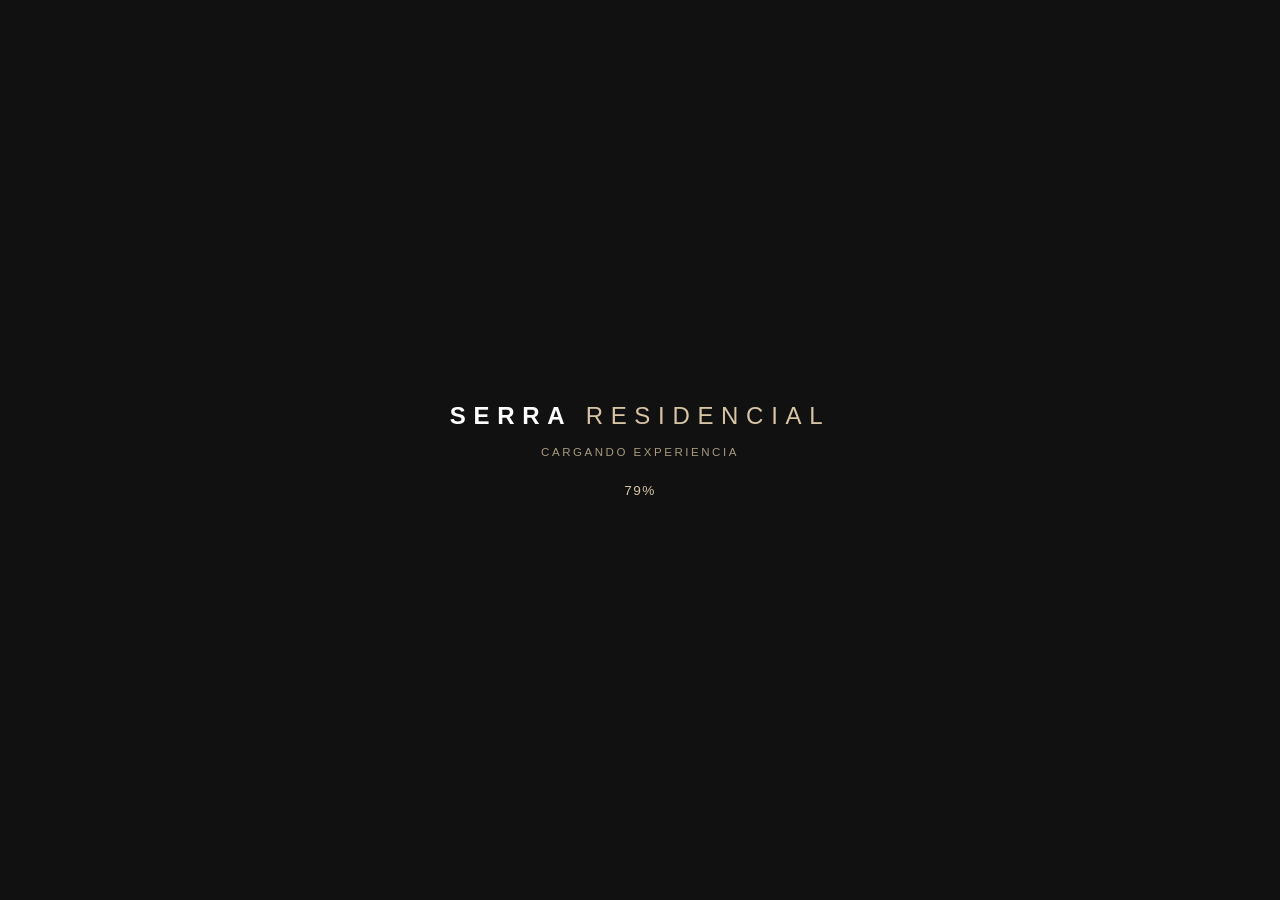
==== commit f524532b: "Permitir usar la web en vertical, con aviso en vez de bloqueo La puerta de rotacion impedia entrar h" ====
--- a/index.html
+++ b/index.html
@@ -279,22 +279,19 @@
      escritorio nunca aparece; las imágenes/vídeos son siempre los
      mismos, horizontales, en todos los casos.
      ============================================================ -->
-<div id="rotate-overlay" class="rotate-overlay hidden">
-  <div class="rotate-brand">SERRA <span>RESIDENCIAL</span></div>
-  <div class="rotate-content">
-    <div class="rotate-icon">
-      <svg viewBox="0 0 24 24" fill="none" stroke="currentColor" stroke-width="1.4">
-        <rect x="6.5" y="3" width="11" height="18" rx="2"/>
-        <line x1="10.3" y1="18.2" x2="13.7" y2="18.2" stroke-width="1.6" stroke-linecap="round"/>
-      </svg>
-      <svg class="rotate-arrow" viewBox="0 0 24 24" fill="none" stroke="currentColor" stroke-width="1.6">
-        <path d="M19 5a9 9 0 1 1-6.4-2.6" stroke-linecap="round"/>
-        <path d="M19 1.5V6h-4.5" stroke-linecap="round" stroke-linejoin="round"/>
-      </svg>
-    </div>
-    <p class="rotate-text">Para una mejor experiencia,<br>gira tu dispositivo</p>
-    <p class="rotate-hint">Si no gira solo, activa la rotación automática de la pantalla en los ajustes de tu móvil.</p>
-  </div>
+<div id="rotate-overlay" class="rotate-overlay hidden" role="status">
+  <div class="rotate-icon">
+    <svg viewBox="0 0 24 24" fill="none" stroke="currentColor" stroke-width="1.4">
+      <rect x="6.5" y="3" width="11" height="18" rx="2"/>
+      <line x1="10.3" y1="18.2" x2="13.7" y2="18.2" stroke-width="1.6" stroke-linecap="round"/>
+    </svg>
+    <svg class="rotate-arrow" viewBox="0 0 24 24" fill="none" stroke="currentColor" stroke-width="1.6">
+      <path d="M19 5a9 9 0 1 1-6.4-2.6" stroke-linecap="round"/>
+      <path d="M19 1.5V6h-4.5" stroke-linecap="round" stroke-linejoin="round"/>
+    </svg>
+  </div>
+  <p class="rotate-text">Gira el móvil para verlo a pantalla completa</p>
+  <button id="rotate-dismiss" class="rotate-dismiss" type="button">Seguir así</button>
 </div>
 
 <!-- Scripts clásicos (no ES modules: el sitio se abre con doble clic,
--- a/style.css
+++ b/style.css
@@ -941,7 +941,23 @@
    calcula JS en cada resize -- ver layoutFachada() en script.js --
    para que, aunque se recorte la foto, los pisos sigan cayendo
    pixel a pixel sobre la fachada real. */
-.fachada-wrap { position: absolute; inset: 0; }
+.fachada-wrap { position: absolute; inset: 0; z-index: 1; }
+
+/* En vertical la fachada se encaja por ancho y sobra mucho alto (ver
+   layoutFachada). En vez de dejar dos franjas negras, se rellena con la
+   propia foto muy desenfocada y oscurecida: el edificio nítido queda
+   flotando sobre su propio ambiente en vez de sobre un vacío. */
+@media (orientation: portrait) {
+  .plantas-section::before {
+    content: '';
+    position: absolute;
+    inset: -60px;
+    z-index: 0;
+    background: url('frente.webp') center / cover no-repeat;
+    filter: blur(38px) brightness(0.4) saturate(0.85);
+    pointer-events: none;
+  }
+}
 /* max-width: none anula la regla global "img { max-width:100% }" --
    aquí el ancho SÍ debe poder superar el contenedor (es el recorte
    "cover" calculado por JS en layoutFachada()). */
@@ -1390,45 +1406,55 @@
    ROTA TU DISPOSITIVO — overlay a pantalla completa, solo móvil +
    vertical (JS decide cuándo mostrarlo, ver updateRotateOverlay()).
    ============================================================= */
+/* Aviso, no barrera: sugiere girar el móvil pero deja seguir en
+   vertical (donde el edificio se encaja entero, ver layoutFachada).
+   Va abajo, sin tapar la escena, y se puede descartar. */
 .rotate-overlay {
   position: fixed;
-  inset: 0;
-  z-index: 999;
-  background: var(--ink);
-  display: flex;
-  flex-direction: column;
+  left: 50%;
+  bottom: calc(1rem + env(safe-area-inset-bottom));
+  transform: translateX(-50%);
+  z-index: 60;
+  width: max-content;
+  max-width: calc(100vw - 1.6rem);
+  display: flex;
   align-items: center;
-  justify-content: center;
-  gap: clamp(2rem, 10vh, 3.5rem);
-  transition: opacity .4s var(--ease);
-}
-.rotate-overlay.hidden { opacity: 0; pointer-events: none; }
-
-.rotate-brand {
-  position: absolute;
-  top: clamp(1.4rem, 6vw, 2.2rem);
-  left: 50%;
-  transform: translateX(-50%);
-  color: var(--white);
-  font-size: 0.85rem;
-  letter-spacing: 0.3em;
-  font-weight: 600;
-  white-space: nowrap;
-}
-.rotate-brand span { color: var(--gold); font-weight: 400; }
-
-.rotate-content {
-  display: flex;
-  flex-direction: column;
-  align-items: center;
-  gap: 1.6rem;
-  padding: 0 2rem;
-}
+  gap: 0.7rem;
+  padding: 0.7rem 0.8rem 0.7rem 1rem;
+  background: rgba(18, 17, 14, 0.72);
+  backdrop-filter: blur(16px) saturate(1.1);
+  -webkit-backdrop-filter: blur(16px) saturate(1.1);
+  border: 1px solid rgba(255,255,255,0.16);
+  border-radius: 999px;
+  box-shadow: 0 10px 30px rgba(0,0,0,0.3);
+  transition: opacity .4s var(--ease), transform .4s var(--ease);
+}
+.rotate-overlay.hidden {
+  opacity: 0;
+  pointer-events: none;
+  transform: translateX(-50%) translateY(8px);
+}
+.rotate-dismiss {
+  flex: none;
+  padding: 0.5em 0.95em;
+  background: rgba(255,255,255,0.92);
+  border: none;
+  border-radius: 999px;
+  color: var(--ink);
+  font-family: inherit;
+  font-size: 0.68rem;
+  font-weight: 500;
+  letter-spacing: 0.08em;
+  text-transform: uppercase;
+  cursor: pointer;
+}
+.rotate-dismiss:hover { background: #fff; }
 
 .rotate-icon {
   position: relative;
-  width: 72px;
-  height: 72px;
+  flex: none;
+  width: 26px;
+  height: 26px;
   color: var(--gold);
 }
 .rotate-icon svg:first-child {
@@ -1440,10 +1466,10 @@
 }
 .rotate-arrow {
   position: absolute;
-  top: -14px;
-  right: -14px;
-  width: 22px;
-  height: 22px;
+  top: -6px;
+  right: -7px;
+  width: 12px;
+  height: 12px;
   color: rgba(200,168,116,0.7);
   animation: rotate-arrow-spin 2.4s ease-in-out infinite;
 }
@@ -1461,21 +1487,10 @@
 .rotate-text {
   margin: 0;
   color: var(--cream);
-  text-align: center;
-  font-size: 1rem;
-  line-height: 1.65;
-  letter-spacing: 0.02em;
-}
-.rotate-hint {
-  margin: -0.8rem 0 0;
-  max-width: 280px;
-  color: var(--stone);
-  text-align: center;
   font-size: 0.78rem;
-  line-height: 1.55;
+  line-height: 1.35;
   letter-spacing: 0.01em;
 }
-
 /* =============================================================
    TUTORIAL INTERACTIVO — onboarding tipo videojuego SOBRE la
    interfaz real (no una pantalla aparte). El fondo se atenúa muy
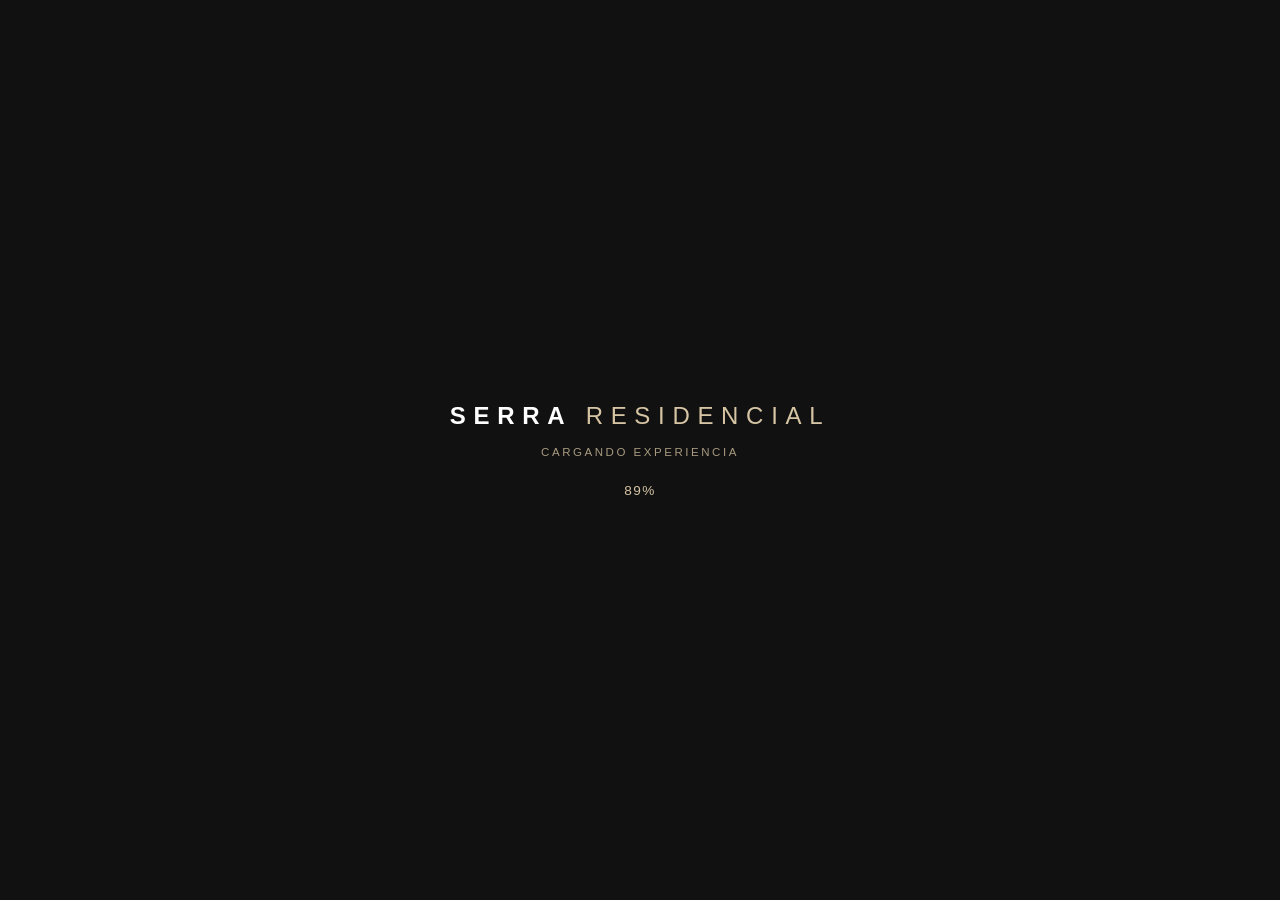
==== commit 2a847bcf: "Volver al horizontal y rehacer el menu lateral en movil Se recupera la puerta de rotacion: en vertic" ====
--- a/index.html
+++ b/index.html
@@ -279,19 +279,22 @@
      escritorio nunca aparece; las imágenes/vídeos son siempre los
      mismos, horizontales, en todos los casos.
      ============================================================ -->
-<div id="rotate-overlay" class="rotate-overlay hidden" role="status">
-  <div class="rotate-icon">
-    <svg viewBox="0 0 24 24" fill="none" stroke="currentColor" stroke-width="1.4">
-      <rect x="6.5" y="3" width="11" height="18" rx="2"/>
-      <line x1="10.3" y1="18.2" x2="13.7" y2="18.2" stroke-width="1.6" stroke-linecap="round"/>
-    </svg>
-    <svg class="rotate-arrow" viewBox="0 0 24 24" fill="none" stroke="currentColor" stroke-width="1.6">
-      <path d="M19 5a9 9 0 1 1-6.4-2.6" stroke-linecap="round"/>
-      <path d="M19 1.5V6h-4.5" stroke-linecap="round" stroke-linejoin="round"/>
-    </svg>
-  </div>
-  <p class="rotate-text">Gira el móvil para verlo a pantalla completa</p>
-  <button id="rotate-dismiss" class="rotate-dismiss" type="button">Seguir así</button>
+<div id="rotate-overlay" class="rotate-overlay hidden">
+  <div class="rotate-brand">SERRA <span>RESIDENCIAL</span></div>
+  <div class="rotate-content">
+    <div class="rotate-icon">
+      <svg viewBox="0 0 24 24" fill="none" stroke="currentColor" stroke-width="1.4">
+        <rect x="6.5" y="3" width="11" height="18" rx="2"/>
+        <line x1="10.3" y1="18.2" x2="13.7" y2="18.2" stroke-width="1.6" stroke-linecap="round"/>
+      </svg>
+      <svg class="rotate-arrow" viewBox="0 0 24 24" fill="none" stroke="currentColor" stroke-width="1.6">
+        <path d="M19 5a9 9 0 1 1-6.4-2.6" stroke-linecap="round"/>
+        <path d="M19 1.5V6h-4.5" stroke-linecap="round" stroke-linejoin="round"/>
+      </svg>
+    </div>
+    <p class="rotate-text">Para una mejor experiencia,<br>gira tu dispositivo</p>
+    <p class="rotate-hint">Si no gira solo, activa la rotación automática de la pantalla en los ajustes de tu móvil.</p>
+  </div>
 </div>
 
 <!-- Scripts clásicos (no ES modules: el sitio se abre con doble clic,
--- a/style.css
+++ b/style.css
@@ -941,23 +941,7 @@
    calcula JS en cada resize -- ver layoutFachada() en script.js --
    para que, aunque se recorte la foto, los pisos sigan cayendo
    pixel a pixel sobre la fachada real. */
-.fachada-wrap { position: absolute; inset: 0; z-index: 1; }
-
-/* En vertical la fachada se encaja por ancho y sobra mucho alto (ver
-   layoutFachada). En vez de dejar dos franjas negras, se rellena con la
-   propia foto muy desenfocada y oscurecida: el edificio nítido queda
-   flotando sobre su propio ambiente en vez de sobre un vacío. */
-@media (orientation: portrait) {
-  .plantas-section::before {
-    content: '';
-    position: absolute;
-    inset: -60px;
-    z-index: 0;
-    background: url('frente.webp') center / cover no-repeat;
-    filter: blur(38px) brightness(0.4) saturate(0.85);
-    pointer-events: none;
-  }
-}
+.fachada-wrap { position: absolute; inset: 0; }
 /* max-width: none anula la regla global "img { max-width:100% }" --
    aquí el ancho SÍ debe poder superar el contenedor (es el recorte
    "cover" calculado por JS en layoutFachada()). */
@@ -1406,55 +1390,45 @@
    ROTA TU DISPOSITIVO — overlay a pantalla completa, solo móvil +
    vertical (JS decide cuándo mostrarlo, ver updateRotateOverlay()).
    ============================================================= */
-/* Aviso, no barrera: sugiere girar el móvil pero deja seguir en
-   vertical (donde el edificio se encaja entero, ver layoutFachada).
-   Va abajo, sin tapar la escena, y se puede descartar. */
 .rotate-overlay {
   position: fixed;
+  inset: 0;
+  z-index: 999;
+  background: var(--ink);
+  display: flex;
+  flex-direction: column;
+  align-items: center;
+  justify-content: center;
+  gap: clamp(2rem, 10vh, 3.5rem);
+  transition: opacity .4s var(--ease);
+}
+.rotate-overlay.hidden { opacity: 0; pointer-events: none; }
+
+.rotate-brand {
+  position: absolute;
+  top: clamp(1.4rem, 6vw, 2.2rem);
   left: 50%;
-  bottom: calc(1rem + env(safe-area-inset-bottom));
   transform: translateX(-50%);
-  z-index: 60;
-  width: max-content;
-  max-width: calc(100vw - 1.6rem);
-  display: flex;
+  color: var(--white);
+  font-size: 0.85rem;
+  letter-spacing: 0.3em;
+  font-weight: 600;
+  white-space: nowrap;
+}
+.rotate-brand span { color: var(--gold); font-weight: 400; }
+
+.rotate-content {
+  display: flex;
+  flex-direction: column;
   align-items: center;
-  gap: 0.7rem;
-  padding: 0.7rem 0.8rem 0.7rem 1rem;
-  background: rgba(18, 17, 14, 0.72);
-  backdrop-filter: blur(16px) saturate(1.1);
-  -webkit-backdrop-filter: blur(16px) saturate(1.1);
-  border: 1px solid rgba(255,255,255,0.16);
-  border-radius: 999px;
-  box-shadow: 0 10px 30px rgba(0,0,0,0.3);
-  transition: opacity .4s var(--ease), transform .4s var(--ease);
-}
-.rotate-overlay.hidden {
-  opacity: 0;
-  pointer-events: none;
-  transform: translateX(-50%) translateY(8px);
-}
-.rotate-dismiss {
-  flex: none;
-  padding: 0.5em 0.95em;
-  background: rgba(255,255,255,0.92);
-  border: none;
-  border-radius: 999px;
-  color: var(--ink);
-  font-family: inherit;
-  font-size: 0.68rem;
-  font-weight: 500;
-  letter-spacing: 0.08em;
-  text-transform: uppercase;
-  cursor: pointer;
-}
-.rotate-dismiss:hover { background: #fff; }
+  gap: 1.6rem;
+  padding: 0 2rem;
+}
 
 .rotate-icon {
   position: relative;
-  flex: none;
-  width: 26px;
-  height: 26px;
+  width: 72px;
+  height: 72px;
   color: var(--gold);
 }
 .rotate-icon svg:first-child {
@@ -1466,10 +1440,10 @@
 }
 .rotate-arrow {
   position: absolute;
-  top: -6px;
-  right: -7px;
-  width: 12px;
-  height: 12px;
+  top: -14px;
+  right: -14px;
+  width: 22px;
+  height: 22px;
   color: rgba(200,168,116,0.7);
   animation: rotate-arrow-spin 2.4s ease-in-out infinite;
 }
@@ -1487,10 +1461,21 @@
 .rotate-text {
   margin: 0;
   color: var(--cream);
+  text-align: center;
+  font-size: 1rem;
+  line-height: 1.65;
+  letter-spacing: 0.02em;
+}
+.rotate-hint {
+  margin: -0.8rem 0 0;
+  max-width: 280px;
+  color: var(--stone);
+  text-align: center;
   font-size: 0.78rem;
-  line-height: 1.35;
+  line-height: 1.55;
   letter-spacing: 0.01em;
 }
+
 /* =============================================================
    TUTORIAL INTERACTIVO — onboarding tipo videojuego SOBRE la
    interfaz real (no una pantalla aparte). El fondo se atenúa muy
@@ -1730,19 +1715,6 @@
    lateral no cabe y los paneles se comen la pantalla.
    ============================================================= */
 @media (max-height: 540px) {
-  .app-sidebar {
-    top: 50%;
-    max-height: calc(100dvh - 1.6rem);
-    overflow-y: auto;
-    padding: 0.35rem 0;
-    scrollbar-width: none;
-  }
-  .app-sidebar::-webkit-scrollbar { display: none; }
-  .sidebar-item { padding: 0.42rem 0; }
-  .sidebar-icon svg { width: 15px; height: 15px; }
-  .sidebar-toggle { padding: 0.45rem 0; }
-  .sidebar-footer, .sidebar-restart-tutorial { display: none; }
-
   .context-panel { padding: 0.8rem 1rem 0.9rem; max-width: min(330px, 74vw); }
   .ctx-price { font-size: 1.15rem; margin-bottom: 0.6rem; }
   .ctx-summary, .ctx-specs { margin-bottom: 0.5rem; }
@@ -1757,10 +1729,79 @@
   .drawer-title { font-size: 1.25rem; margin-top: 0.4rem; }
   .floor-selector-title { display: none; }
 
-  /* Con la pantalla tan baja el menú lateral ocupa todo el alto, así
-     que lo que va abajo a la izquierda tiene que apartarse de él. */
   .explore-hint { bottom: 3.5rem; left: 4.4rem; }
   .view-controls { left: 4.4rem; bottom: 0.7rem; flex-direction: row; }
+}
+
+/* =============================================================
+   MENÚ EN MÓVIL — un riel con nueve iconos sin etiqueta no funciona
+   en una pantalla pequeña: ni se sabe qué hace cada uno ni hay sitio.
+   Cerrado se reduce a UN botón; abierto es un panel con nombres,
+   que es lo legible y lo que se espera en un móvil.
+   ============================================================= */
+@media (max-height: 540px), (max-width: 720px) {
+  .app-sidebar {
+    top: auto;
+    bottom: max(0.8rem, env(safe-area-inset-bottom));
+    left: 0.8rem;
+    transform: none;
+    width: 46px;
+    height: 46px;
+    padding: 0;
+    border-radius: 50%;
+    overflow: hidden;
+    transition: width .32s var(--ease), height .32s var(--ease),
+                border-radius .32s var(--ease), opacity .6s var(--ease);
+  }
+  .sidebar-toggle {
+    height: 46px;
+    margin: 0;
+    padding: 0;
+    border-bottom: none;
+  }
+  .sidebar-toggle svg { width: 17px; height: 17px; }
+  .sidebar-list, .sidebar-footer, .sidebar-restart-tutorial { display: none; }
+
+  /* Abierto: panel de altura completa pegado al borde izquierdo. */
+  .app-sidebar.expanded {
+    top: 0;
+    bottom: 0;
+    left: 0;
+    width: min(76vw, 272px);
+    height: auto;
+    border-radius: 0 16px 16px 0;
+    overflow-y: auto;
+    padding: max(0.8rem, env(safe-area-inset-top)) 0 1rem;
+    scrollbar-width: none;
+  }
+  .app-sidebar.expanded::-webkit-scrollbar { display: none; }
+  .app-sidebar.expanded .sidebar-toggle {
+    justify-content: flex-start;
+    height: auto;
+    padding: 0 1.15rem 0.8rem;
+    margin-bottom: 0.5rem;
+    border-bottom: 1px solid var(--hairline);
+  }
+  .app-sidebar.expanded .sidebar-list { display: flex; }
+  .app-sidebar.expanded .sidebar-footer,
+  .app-sidebar.expanded .sidebar-restart-tutorial { display: block; }
+  .app-sidebar.expanded .sidebar-item { height: 46px; padding-left: 1.15rem; }
+  .app-sidebar.expanded .sidebar-label {
+    max-width: 190px;
+    opacity: 1;
+    font-size: 0.84rem;
+    letter-spacing: 0.02em;
+  }
+  /* Velo para despegar el panel de la escena. No captura toques: de
+     cerrar al tocar fuera se encarga nav-shell.js. */
+  .app-sidebar.expanded::before {
+    content: '';
+    position: fixed;
+    inset: 0;
+    z-index: -1;
+    background: rgba(10, 9, 7, 0.55);
+    pointer-events: none;
+  }
 }
 
 /* =============================================================
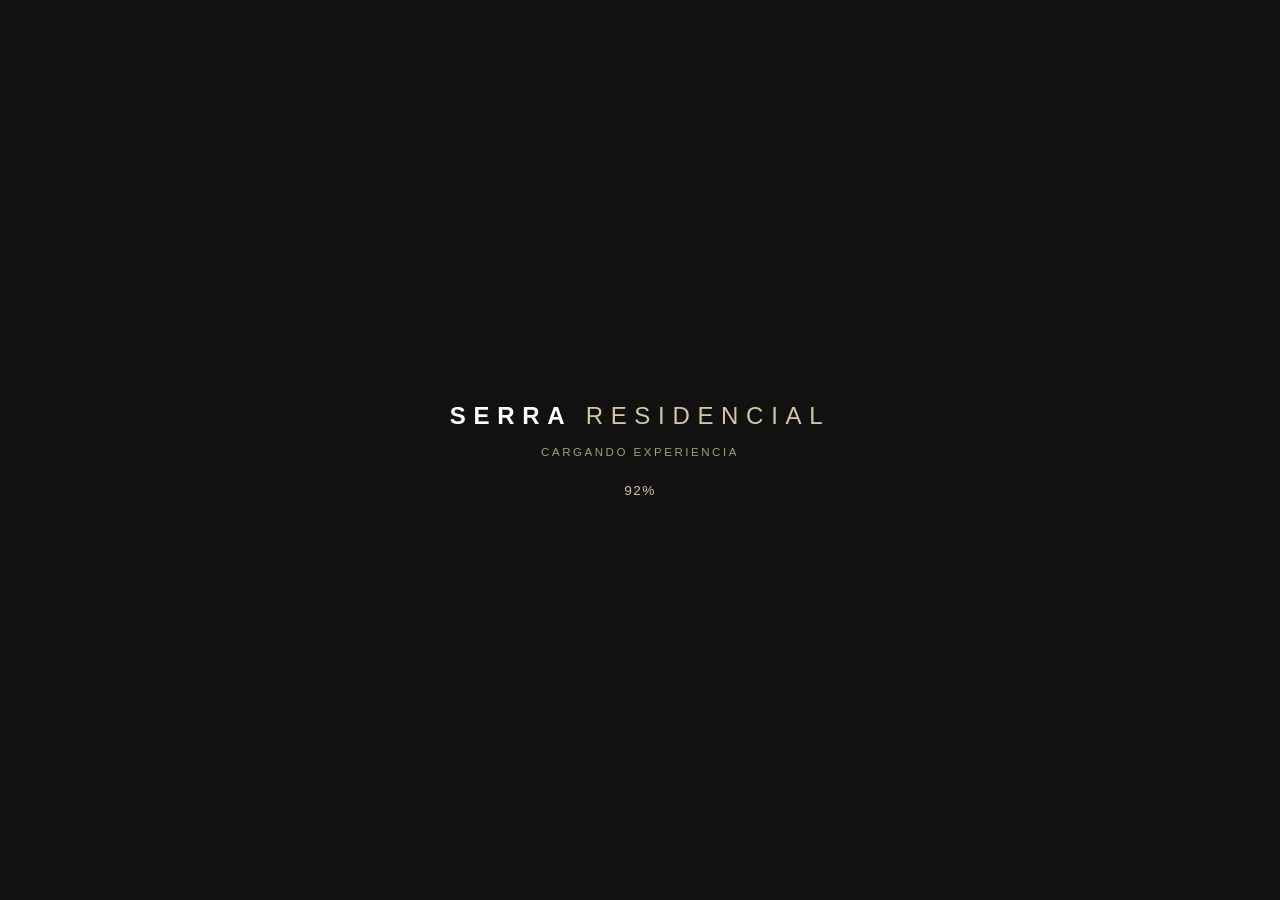
==== commit 6aeca858: "Centrar los iconos dentro de los botones redondos Los controles de vista usaban glifos de ancho comp" ====
--- a/index.html
+++ b/index.html
@@ -96,10 +96,21 @@
      no hay "rotar": solo lo que existe de verdad.
      ============================================================ -->
 <div id="view-controls" class="view-controls hidden" data-tutorial="viewer-controls">
-  <button id="view-zoom-out" class="view-btn" aria-label="Alejar" title="Alejar">－</button>
-  <button id="view-reset" class="view-btn" aria-label="Centrar" title="Centrar">⟲</button>
-  <button id="view-zoom-in" class="view-btn" aria-label="Acercar" title="Acercar">＋</button>
-  <button id="view-fullscreen" class="view-btn" aria-label="Pantalla completa" title="Pantalla completa">⛶</button>
+  <!-- Iconos en SVG, no caracteres: los glifos tipo ＋ ⟲ ⛶ son de
+       ancho completo y cada tipografía los coloca a una altura
+       distinta, así que nunca quedan centrados en el círculo. -->
+  <button id="view-zoom-out" class="view-btn" aria-label="Alejar" title="Alejar">
+    <svg viewBox="0 0 24 24" fill="none" stroke="currentColor" stroke-width="1.7" stroke-linecap="round"><path d="M6 12h12"/></svg>
+  </button>
+  <button id="view-reset" class="view-btn" aria-label="Centrar" title="Centrar">
+    <svg viewBox="0 0 24 24" fill="none" stroke="currentColor" stroke-width="1.7" stroke-linecap="round" stroke-linejoin="round"><path d="M19.4 12a7.4 7.4 0 1 1-2.2-5.3"/><path d="M19.8 4.4V8.6h-4.2"/></svg>
+  </button>
+  <button id="view-zoom-in" class="view-btn" aria-label="Acercar" title="Acercar">
+    <svg viewBox="0 0 24 24" fill="none" stroke="currentColor" stroke-width="1.7" stroke-linecap="round"><path d="M12 6v12M6 12h12"/></svg>
+  </button>
+  <button id="view-fullscreen" class="view-btn" aria-label="Pantalla completa" title="Pantalla completa">
+    <svg viewBox="0 0 24 24" fill="none" stroke="currentColor" stroke-width="1.7" stroke-linecap="round" stroke-linejoin="round"><path d="M4 9V4h5M20 9V4h-5M4 15v5h5M20 15v5h-5"/></svg>
+  </button>
 </div>
 
 <!-- ============================================================
--- a/style.css
+++ b/style.css
@@ -794,16 +794,23 @@
 .view-controls.hidden { opacity: 0; pointer-events: none; }
 .view-btn {
   width: 32px; height: 32px;
+  /* Centrado real del icono: sin esto el contenido se coloca por línea
+     base y queda descentrado dentro del círculo. */
+  display: inline-flex;
+  align-items: center;
+  justify-content: center;
+  padding: 0;
+  line-height: 0;
   background: var(--glass-dark);
   backdrop-filter: blur(10px);
   -webkit-backdrop-filter: blur(10px);
   border: 1px solid var(--hairline);
   border-radius: 50%;
   color: rgba(255,255,255,0.75);
-  font-size: 0.85rem;
   cursor: pointer;
   transition: color .2s var(--ease), border-color .2s var(--ease), transform .2s var(--ease);
 }
+.view-btn svg { width: 15px; height: 15px; display: block; }
 .view-btn:hover { color: var(--gold); border-color: var(--gold-soft); transform: translateY(-1px); }
 
 #fachada-wrap { transition: transform .35s var(--ease); transform-origin: center center; }
@@ -1374,6 +1381,13 @@
   width: 42px;
   height: 42px;
   border-radius: 50%;
+  /* Mismo motivo que en .view-btn: sin centrado flex el signo se
+     coloca por línea base y queda bajo respecto al círculo. */
+  display: flex;
+  align-items: center;
+  justify-content: center;
+  padding: 0;
+  line-height: 1;
   background: var(--ink);
   color: var(--cream);
   border: 1px solid rgba(255,255,255,0.2);
@@ -1809,7 +1823,6 @@
    afecta al escritorio.
    ============================================================= */
 @media (pointer: coarse) {
-  .view-btn { width: 38px; height: 38px; font-size: 0.95rem; }
   .floor-item { width: 36px; height: 32px; font-size: 0.68rem; }
   .sidebar-item { padding: 0.6rem 0; }
   .ctx-btn, .top-action-btn, .compare-indicator { padding: 0.6em 1em; }
@@ -1817,3 +1830,29 @@
      hover): se muestra al tocar, que es cuando el dedo ya está encima. */
   .unit-slice .slice-label { transition: opacity .15s var(--ease); }
 }
+
+/* =============================================================
+   CONTROLES DE VISTA EN MÓVIL — pequeños y centrados abajo.
+   Pegados a la izquierda quedaban descolgados junto al botón de menú
+   y a distinta altura. Va al final del archivo para ganar a las
+   reglas de arriba sin inflar la especificidad.
+   ============================================================= */
+@media (max-height: 540px), (max-width: 720px) {
+  .view-controls {
+    left: 50%;
+    right: auto;
+    bottom: max(0.5rem, env(safe-area-inset-bottom));
+    transform: translateX(-50%);
+    flex-direction: row;
+    gap: 0.4rem;
+  }
+  .view-btn { width: 30px; height: 30px; }
+  .view-btn svg { width: 14px; height: 14px; }
+
+  /* El panel de planta/vivienda sube lo justo para no pisarlos. */
+  .context-panel { bottom: 3.1rem; }
+
+  /* Con los controles ya en el centro, el rótulo baja a la altura del
+     botón de menú, que es su fila natural. */
+  .explore-hint { bottom: 1rem; left: 4.4rem; }
+}
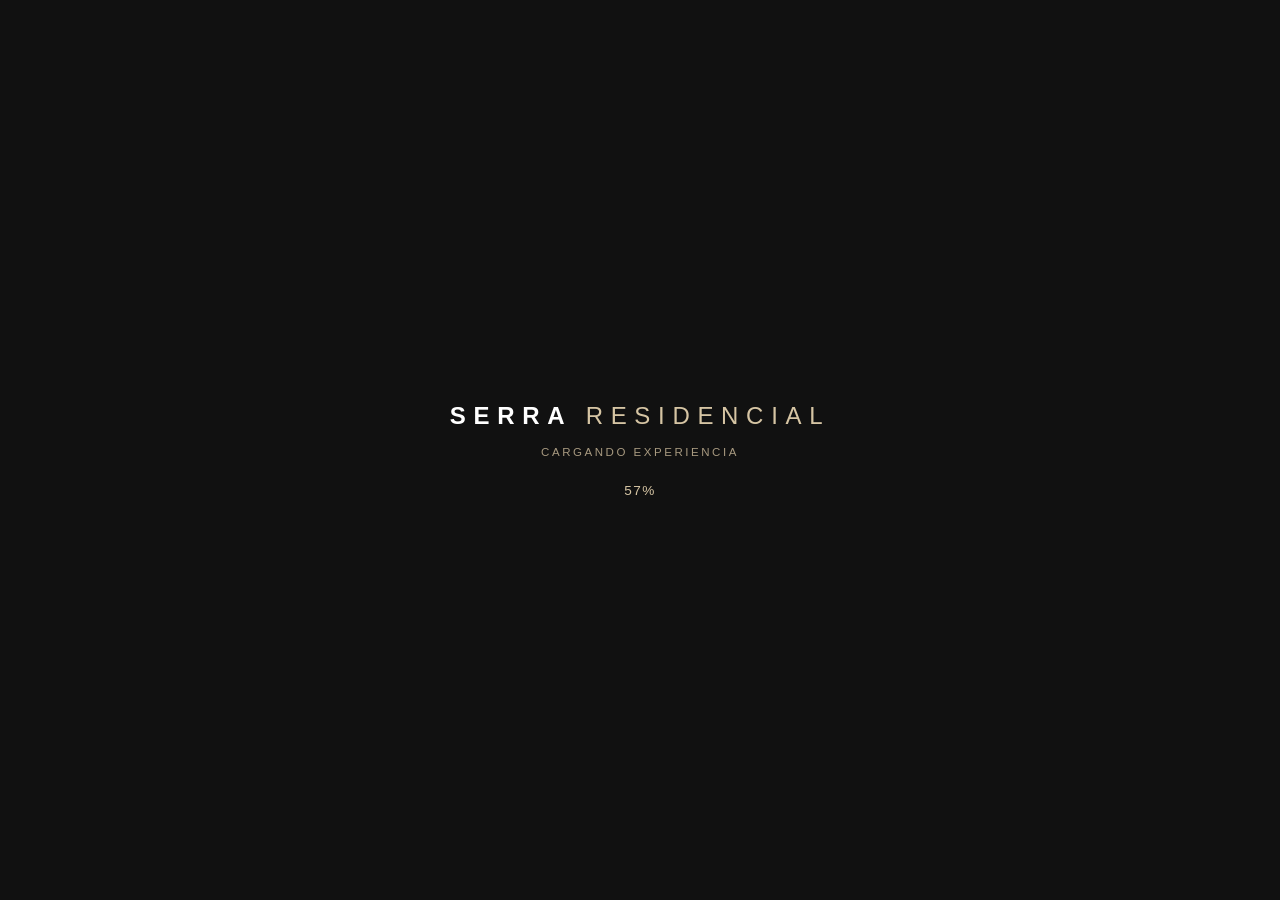
==== commit d50b0b50: "Seleccion mas notoria en tactil y aviso del comparador en el menu Con raton el hover ya anticipa lo " ====
--- a/index.html
+++ b/index.html
@@ -131,11 +131,15 @@
 <nav id="app-sidebar" class="app-sidebar hidden" aria-label="Navegación" data-tutorial="sidebar">
   <button id="sidebar-toggle" class="sidebar-toggle" aria-label="Abrir menú" title="Menú">
     <svg viewBox="0 0 24 24" fill="none" stroke="currentColor" stroke-width="1.4"><path d="M4 7h16M4 12h16M4 17h16" stroke-linecap="round"/></svg>
+    <!-- Aviso de viviendas guardadas para comparar: en móvil el menú
+         está cerrado, así que sin esto no hay forma de saber que se ha
+         guardado algo ni dónde verlo. Lo actualiza comparator.js. -->
+    <span id="sidebar-badge" class="sidebar-badge hidden">0</span>
   </button>
   <ul class="sidebar-list">
     <li><button class="sidebar-item" data-section="explorar" title="Explorar edificio"><span class="sidebar-icon"><svg viewBox="0 0 24 24" fill="none" stroke="currentColor" stroke-width="1.4"><path d="M4 21V9l8-6 8 6v12" stroke-linejoin="round"/><path d="M9 21v-7h6v7"/></svg></span><span class="sidebar-label">Explorar</span></button></li>
     <li><button class="sidebar-item" data-section="viviendas" title="Viviendas"><span class="sidebar-icon"><svg viewBox="0 0 24 24" fill="none" stroke="currentColor" stroke-width="1.4"><rect x="5" y="4" width="14" height="16" rx="1"/><path d="M9 8h1M14 8h1M9 12h1M14 12h1M9 16h6"/></svg></span><span class="sidebar-label">Viviendas</span></button></li>
-    <li><button class="sidebar-item" data-section="comparador" data-tutorial="compare" title="Comparador"><span class="sidebar-icon"><svg viewBox="0 0 24 24" fill="none" stroke="currentColor" stroke-width="1.4"><path d="M8 4v16M16 4v16" stroke-linecap="round"/><path d="M5 8h6M13 16h6" stroke-linecap="round"/></svg></span><span class="sidebar-label">Comparador</span></button></li>
+    <li><button class="sidebar-item" data-section="comparador" data-tutorial="compare" title="Comparador"><span class="sidebar-icon"><svg viewBox="0 0 24 24" fill="none" stroke="currentColor" stroke-width="1.4"><path d="M8 4v16M16 4v16" stroke-linecap="round"/><path d="M5 8h6M13 16h6" stroke-linecap="round"/></svg></span><span class="sidebar-label">Comparador</span><span id="sidebar-compare-badge" class="sidebar-badge sidebar-badge--item hidden">0</span></button></li>
     <li><button class="sidebar-item" data-section="planos" title="Planos"><span class="sidebar-icon"><svg viewBox="0 0 24 24" fill="none" stroke="currentColor" stroke-width="1.4"><rect x="4" y="4" width="16" height="16" rx="1"/><path d="M4 10h16M10 4v16"/></svg></span><span class="sidebar-label">Planos</span></button></li>
     <li><button class="sidebar-item" data-section="promocion" title="La promoción"><span class="sidebar-icon"><svg viewBox="0 0 24 24" fill="none" stroke="currentColor" stroke-width="1.4"><circle cx="12" cy="12" r="8.2"/><path d="M12 11v5.2" stroke-linecap="round"/><circle cx="12" cy="7.8" r="0.9" fill="currentColor" stroke="none"/></svg></span><span class="sidebar-label">Promoción</span></button></li>
     <li><button class="sidebar-item" data-section="calidades" title="Calidades"><span class="sidebar-icon"><svg viewBox="0 0 24 24" fill="none" stroke="currentColor" stroke-width="1.4"><path d="M12 3l3 6 6 .9-4.5 4.2 1 6-5.5-3-5.5 3 1-6L3 9.9 9 9z" stroke-linejoin="round"/></svg></span><span class="sidebar-label">Calidades</span></button></li>
--- a/style.css
+++ b/style.css
@@ -354,6 +354,44 @@
 }
 .sidebar-toggle svg { width: 15px; height: 15px; }
 .sidebar-toggle:hover { color: var(--gold); }
+.sidebar-toggle { position: relative; }
+
+/* Contador de viviendas guardadas para comparar. */
+.sidebar-badge {
+  position: absolute;
+  top: -2px;
+  right: 6px;
+  min-width: 16px;
+  height: 16px;
+  padding: 0 4px;
+  display: flex;
+  align-items: center;
+  justify-content: center;
+  border-radius: 999px;
+  background: var(--gold);
+  color: var(--ink);
+  font-size: 0.6rem;
+  font-weight: 600;
+  line-height: 1;
+  box-shadow: 0 0 0 2px rgba(17,17,17,0.85);
+  pointer-events: none;
+}
+.sidebar-badge.hidden { display: none; }
+/* Llamada de atención al guardar una vivienda nueva: dos pulsos y para
+   -- lo justo para que se vea, sin quedarse parpadeando. */
+.sidebar-badge.pulse { animation: badgePulse .5s var(--ease) 2; }
+@keyframes badgePulse {
+  0%, 100% { transform: scale(1); }
+  50%      { transform: scale(1.35); }
+}
+/* Dentro del ítem "Comparador" va en línea, al final de la fila. */
+.sidebar-badge--item {
+  position: static;
+  margin-left: auto;
+  margin-right: 12px;
+  box-shadow: none;
+}
+.app-sidebar:not(.expanded) .sidebar-badge--item { display: none; }
 
 .sidebar-list { list-style: none; margin: 0; padding: 0; display: flex; flex-direction: column; }
 .sidebar-item {
@@ -1087,7 +1125,23 @@
   -webkit-mask-image: none;
   mask-image: none; /* desplegada, ya no hace falta difuminar el borde */
 }
-.planta-zone.popped::before { opacity: .4; }
+/* Destello al desplegar: la luz sube de golpe y baja al nivel de
+   reposo. Es lo que hace que el toque "se note" en vez de aparecer la
+   planta ya iluminada sin transición perceptible. */
+@keyframes zonePopFlash {
+  0%   { opacity: 0; }
+  30%  { opacity: 1; }
+  100% { opacity: .4; }
+}
+/* Versión táctil (la usa el bloque del final del archivo). Va aquí, en
+   el nivel superior: dentro de un @media, las reglas que vengan
+   detrás de un @keyframes anidado se pierden. */
+@keyframes zonePopFlashTactil {
+  0%   { opacity: 0; }
+  28%  { opacity: 1; }
+  100% { opacity: .62; }
+}
+.planta-zone.popped::before { opacity: .4; animation: zonePopFlash .75s var(--ease); }
 .planta-zone.popped::after { box-shadow: inset 0 0 0 1px rgba(214,197,164,.75); }
 .planta-zone.popped .zone-label,
 .planta-zone.popped .zone-badge { display: none; }
@@ -1118,6 +1172,25 @@
 .unit-slice:hover, .unit-slice:focus-visible {
   backdrop-filter: brightness(1.22) saturate(1.15);
   -webkit-backdrop-filter: brightness(1.22) saturate(1.15);
+}
+
+/* Vivienda elegida: se queda marcada. En táctil no hay hover, así que
+   sin esto nada en el edificio decía cuál habías tocado. */
+.unit-slice.selected {
+  backdrop-filter: brightness(1.3) saturate(1.18);
+  -webkit-backdrop-filter: brightness(1.3) saturate(1.18);
+}
+.unit-slice.selected::after {
+  content: '';
+  position: absolute;
+  inset: 0;
+  box-shadow: inset 0 0 0 1.5px rgba(214,197,164,.85);
+  pointer-events: none;
+  animation: sliceSelectFlash .6s var(--ease);
+}
+@keyframes sliceSelectFlash {
+  0%   { box-shadow: inset 0 0 0 3px rgba(255,235,190,1); }
+  100% { box-shadow: inset 0 0 0 1.5px rgba(214,197,164,.85); }
 }
 
 /* Etiqueta contextual de la vivienda: invisible hasta el hover (nada
@@ -1856,3 +1929,32 @@
      botón de menú, que es su fila natural. */
   .explore-hint { bottom: 1rem; left: 4.4rem; }
 }
+
+/* =============================================================
+   SELECCIÓN EN TÁCTIL — más contundente que con ratón.
+   Con ratón el hover ya va anticipando lo que va a pasar, así que
+   basta un efecto sutil. En un móvil no hay ese paso previo: tocas y
+   o pasa algo evidente, o parece que no ha respondido.
+   ============================================================= */
+@media (pointer: coarse), (max-width: 720px), (max-height: 540px) {
+  .planta-zone.popped {
+    transform: scale(1.07) translateY(-2.5%);
+    backdrop-filter: brightness(1.22) saturate(1.16);
+    -webkit-backdrop-filter: brightness(1.22) saturate(1.16);
+  }
+  .planta-zone.popped::before { opacity: .62; animation: zonePopFlashTactil .85s var(--ease); }
+  .planta-zone.popped::after {
+    box-shadow: inset 0 0 0 1.5px rgba(214,197,164,.95), 0 0 34px 6px var(--gold-soft);
+  }
+
+  .unit-slice.selected {
+    backdrop-filter: brightness(1.42) saturate(1.22);
+    -webkit-backdrop-filter: brightness(1.42) saturate(1.22);
+  }
+  .unit-slice.selected::after {
+    box-shadow: inset 0 0 0 2px rgba(214,197,164,1), 0 0 22px 3px var(--gold-soft);
+  }
+  /* Sin hover que la muestre, la etiqueta de la vivienda elegida se
+     queda visible: es la que dice cuál has tocado. */
+  .unit-slice.selected .slice-label { opacity: 1; transform: translate(-50%, -50%) scale(1); }
+}
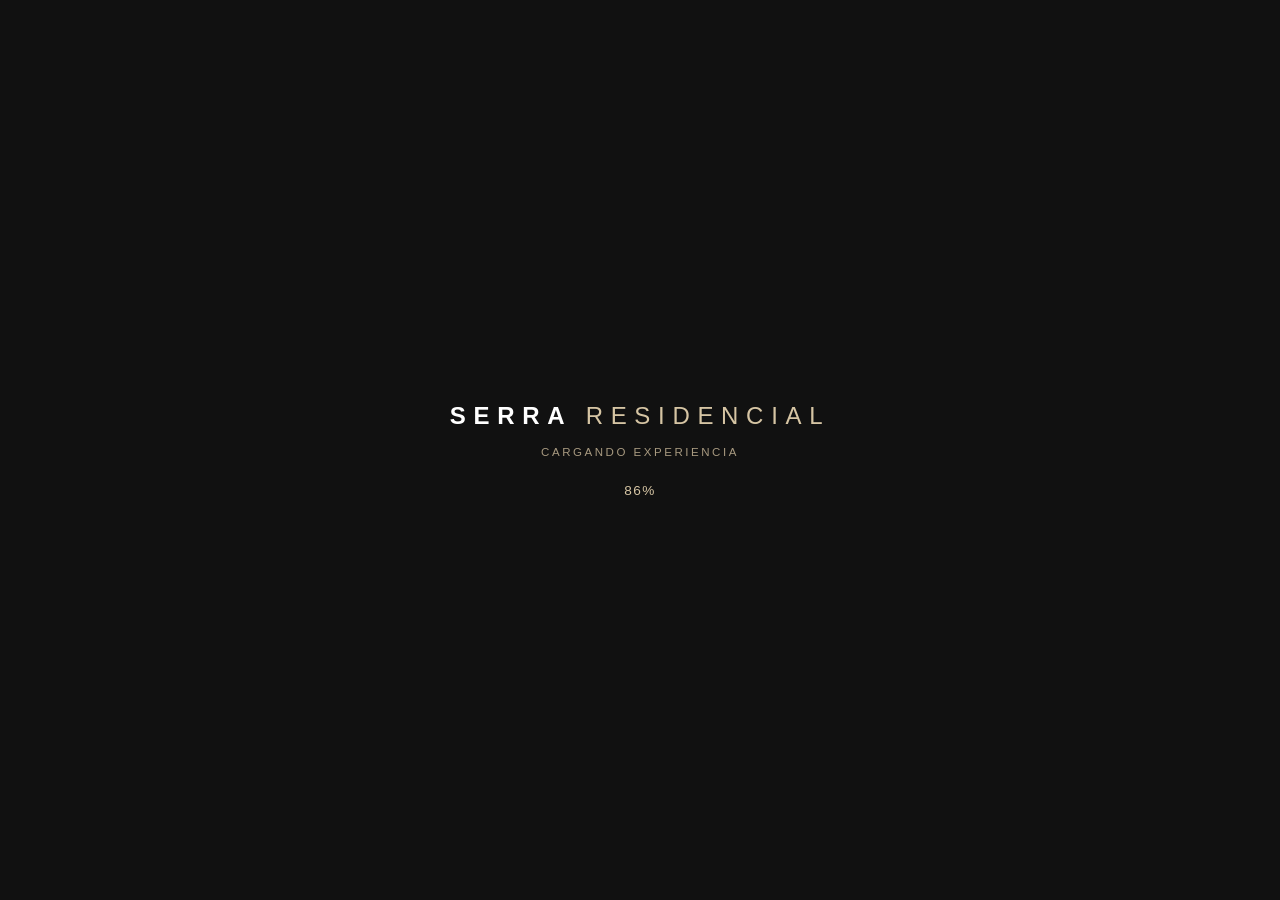
==== commit c31991a5: "Problema 1: ficha en panel lateral, deja de tapar las viviendas Medido antes del cambio: con la plan" ====
--- a/index.html
+++ b/index.html
@@ -174,7 +174,8 @@
      nunca ocupa media pantalla. Ver unit-panel.js.
      ============================================================ -->
 <div id="context-panel" class="context-panel" aria-hidden="true" data-tutorial="property-info">
-  <button id="context-panel-close" class="context-panel-close" aria-label="Cerrar">✕</button>
+  <div class="context-panel-grab" aria-hidden="true"></div>
+  <button id="context-panel-close" class="context-panel-close" aria-label="Cerrar ficha">✕</button>
   <div id="context-panel-body"></div>
 </div>
 
--- a/style.css
+++ b/style.css
@@ -1262,26 +1262,46 @@
    antiguo panel lateral ancho para la selección de planta/vivienda:
    solo aparece con algo que mostrar, nunca ocupa media pantalla.
    ============================================================= */
+/* Panel lateral fijo, NO un modal centrado. Antes iba abajo en el
+   centro y tapaba las viviendas de la planta baja: dos de las cuatro
+   crujías quedaban debajo y no se podían pulsar. Ahora se ancla a la
+   izquierda (a la derecha del riel de menú) y el edificio se reencuadra
+   para seguir entero y clicable -- ver setFachadaPanelOffset(). */
 .context-panel {
   position: fixed;
-  left: 50%;
-  bottom: clamp(1.1rem, 4vw, 1.8rem);
-  transform: translate(-50%, 0);
+  left: 76px;
+  top: 50%;
   z-index: 32;
-  min-width: 240px;
-  max-width: min(380px, 92vw);
+  width: 340px;
+  max-height: min(78vh, 660px);
+  overflow-y: auto;
+  overscroll-behavior: contain;
+  scrollbar-width: none;
   background: var(--glass-dark);
   backdrop-filter: blur(16px) saturate(1.1);
   -webkit-backdrop-filter: blur(16px) saturate(1.1);
   border: 1px solid var(--hairline);
-  border-radius: 12px;
-  padding: 1.1rem 1.3rem 1.2rem;
+  border-radius: 14px;
+  padding: 1.2rem 1.35rem 1.3rem;
   color: var(--cream);
   opacity: 0;
   pointer-events: none;
-  transition: opacity .3s var(--ease), transform .3s var(--ease);
-}
-.context-panel.open { opacity: 1; pointer-events: auto; transform: translate(-50%, 0); }
+  transform: translateY(-50%) translateX(-14px);
+  transition: opacity .26s var(--ease), transform .26s var(--ease);
+}
+.context-panel::-webkit-scrollbar { display: none; }
+.context-panel.open {
+  opacity: 1;
+  pointer-events: auto;
+  transform: translateY(-50%) translateX(0);
+}
+/* El contenido se cambia con un fundido corto al saltar de una
+   vivienda a otra: el panel no se cierra ni parpadea. */
+#context-panel-body { transition: opacity .18s var(--ease); }
+#context-panel-body.swapping { opacity: 0; }
+
+/* Asa de arrastre: solo tiene sentido en el bottom-sheet de móvil. */
+.context-panel-grab { display: none; }
 .context-panel-close {
   position: absolute;
   top: 0.6rem; right: 0.7rem;
@@ -1775,7 +1795,30 @@
   }
   .side-drawer.open { transform: translateY(0); }
   .zone-label { font-size: 0.62rem; }
-  .context-panel { width: calc(100vw - 2rem); max-width: none; }
+  /* Bottom-sheet: pegado abajo, ancho completo y arrastrable. */
+  .context-panel {
+    left: 0;
+    right: 0;
+    top: auto;
+    bottom: 0;
+    width: auto;
+    max-height: 62vh;
+    border-radius: 16px 16px 0 0;
+    border-bottom: none;
+    padding: 0.5rem 1.15rem calc(1.1rem + env(safe-area-inset-bottom));
+    transform: translateY(100%);
+    touch-action: pan-y;
+  }
+  .context-panel.open { transform: translateY(0); }
+  .context-panel-grab {
+    display: block;
+    width: 38px;
+    height: 4px;
+    margin: 0 auto 0.75rem;
+    border-radius: 999px;
+    background: rgba(255,255,255,0.28);
+  }
+  .context-panel-close { top: 0.55rem; right: 0.8rem; }
 
   /* El resto de overlays nuevos siguen el mismo criterio que
      .side-drawer en móvil: pantalla completa / bottom-sheet, nunca
@@ -1802,7 +1845,15 @@
    lateral no cabe y los paneles se comen la pantalla.
    ============================================================= */
 @media (max-height: 540px) {
-  .context-panel { padding: 0.8rem 1rem 0.9rem; max-width: min(330px, 74vw); }
+  /* Móvil apaisado: hay más ancho que alto, así que el panel sigue
+     siendo lateral (un bottom-sheet se comería la pantalla), pero más
+     estrecho y pegado al riel de menú. */
+  .context-panel {
+    width: 268px;
+    left: 62px;
+    max-height: calc(100dvh - 1.2rem);
+    padding: 0.85rem 1rem 0.95rem;
+  }
   .ctx-price { font-size: 1.15rem; margin-bottom: 0.6rem; }
   .ctx-summary, .ctx-specs { margin-bottom: 0.5rem; }
   .ctx-btn { padding: 0.45em 0.85em; font-size: 0.68rem; }
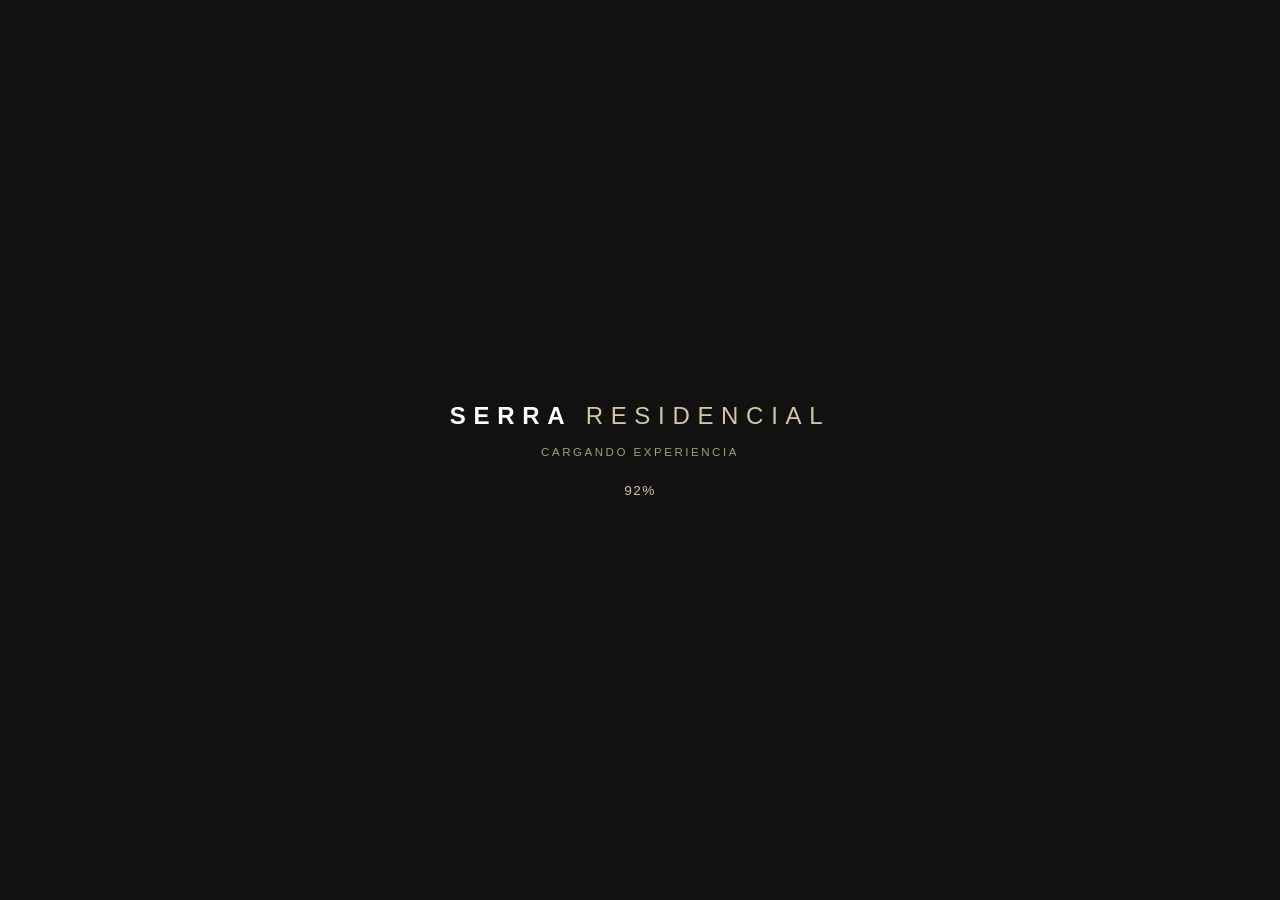
==== commit eed26f58: "Revert "Problema 1: ficha en panel lateral, deja de tapar las viviendas" This reverts commit c31991a" ====
--- a/index.html
+++ b/index.html
@@ -174,8 +174,7 @@
      nunca ocupa media pantalla. Ver unit-panel.js.
      ============================================================ -->
 <div id="context-panel" class="context-panel" aria-hidden="true" data-tutorial="property-info">
-  <div class="context-panel-grab" aria-hidden="true"></div>
-  <button id="context-panel-close" class="context-panel-close" aria-label="Cerrar ficha">✕</button>
+  <button id="context-panel-close" class="context-panel-close" aria-label="Cerrar">✕</button>
   <div id="context-panel-body"></div>
 </div>
 
--- a/style.css
+++ b/style.css
@@ -1262,46 +1262,26 @@
    antiguo panel lateral ancho para la selección de planta/vivienda:
    solo aparece con algo que mostrar, nunca ocupa media pantalla.
    ============================================================= */
-/* Panel lateral fijo, NO un modal centrado. Antes iba abajo en el
-   centro y tapaba las viviendas de la planta baja: dos de las cuatro
-   crujías quedaban debajo y no se podían pulsar. Ahora se ancla a la
-   izquierda (a la derecha del riel de menú) y el edificio se reencuadra
-   para seguir entero y clicable -- ver setFachadaPanelOffset(). */
 .context-panel {
   position: fixed;
-  left: 76px;
-  top: 50%;
+  left: 50%;
+  bottom: clamp(1.1rem, 4vw, 1.8rem);
+  transform: translate(-50%, 0);
   z-index: 32;
-  width: 340px;
-  max-height: min(78vh, 660px);
-  overflow-y: auto;
-  overscroll-behavior: contain;
-  scrollbar-width: none;
+  min-width: 240px;
+  max-width: min(380px, 92vw);
   background: var(--glass-dark);
   backdrop-filter: blur(16px) saturate(1.1);
   -webkit-backdrop-filter: blur(16px) saturate(1.1);
   border: 1px solid var(--hairline);
-  border-radius: 14px;
-  padding: 1.2rem 1.35rem 1.3rem;
+  border-radius: 12px;
+  padding: 1.1rem 1.3rem 1.2rem;
   color: var(--cream);
   opacity: 0;
   pointer-events: none;
-  transform: translateY(-50%) translateX(-14px);
-  transition: opacity .26s var(--ease), transform .26s var(--ease);
-}
-.context-panel::-webkit-scrollbar { display: none; }
-.context-panel.open {
-  opacity: 1;
-  pointer-events: auto;
-  transform: translateY(-50%) translateX(0);
-}
-/* El contenido se cambia con un fundido corto al saltar de una
-   vivienda a otra: el panel no se cierra ni parpadea. */
-#context-panel-body { transition: opacity .18s var(--ease); }
-#context-panel-body.swapping { opacity: 0; }
-
-/* Asa de arrastre: solo tiene sentido en el bottom-sheet de móvil. */
-.context-panel-grab { display: none; }
+  transition: opacity .3s var(--ease), transform .3s var(--ease);
+}
+.context-panel.open { opacity: 1; pointer-events: auto; transform: translate(-50%, 0); }
 .context-panel-close {
   position: absolute;
   top: 0.6rem; right: 0.7rem;
@@ -1795,30 +1775,7 @@
   }
   .side-drawer.open { transform: translateY(0); }
   .zone-label { font-size: 0.62rem; }
-  /* Bottom-sheet: pegado abajo, ancho completo y arrastrable. */
-  .context-panel {
-    left: 0;
-    right: 0;
-    top: auto;
-    bottom: 0;
-    width: auto;
-    max-height: 62vh;
-    border-radius: 16px 16px 0 0;
-    border-bottom: none;
-    padding: 0.5rem 1.15rem calc(1.1rem + env(safe-area-inset-bottom));
-    transform: translateY(100%);
-    touch-action: pan-y;
-  }
-  .context-panel.open { transform: translateY(0); }
-  .context-panel-grab {
-    display: block;
-    width: 38px;
-    height: 4px;
-    margin: 0 auto 0.75rem;
-    border-radius: 999px;
-    background: rgba(255,255,255,0.28);
-  }
-  .context-panel-close { top: 0.55rem; right: 0.8rem; }
+  .context-panel { width: calc(100vw - 2rem); max-width: none; }
 
   /* El resto de overlays nuevos siguen el mismo criterio que
      .side-drawer en móvil: pantalla completa / bottom-sheet, nunca
@@ -1845,15 +1802,7 @@
    lateral no cabe y los paneles se comen la pantalla.
    ============================================================= */
 @media (max-height: 540px) {
-  /* Móvil apaisado: hay más ancho que alto, así que el panel sigue
-     siendo lateral (un bottom-sheet se comería la pantalla), pero más
-     estrecho y pegado al riel de menú. */
-  .context-panel {
-    width: 268px;
-    left: 62px;
-    max-height: calc(100dvh - 1.2rem);
-    padding: 0.85rem 1rem 0.95rem;
-  }
+  .context-panel { padding: 0.8rem 1rem 0.9rem; max-width: min(330px, 74vw); }
   .ctx-price { font-size: 1.15rem; margin-bottom: 0.6rem; }
   .ctx-summary, .ctx-specs { margin-bottom: 0.5rem; }
   .ctx-btn { padding: 0.45em 0.85em; font-size: 0.68rem; }
